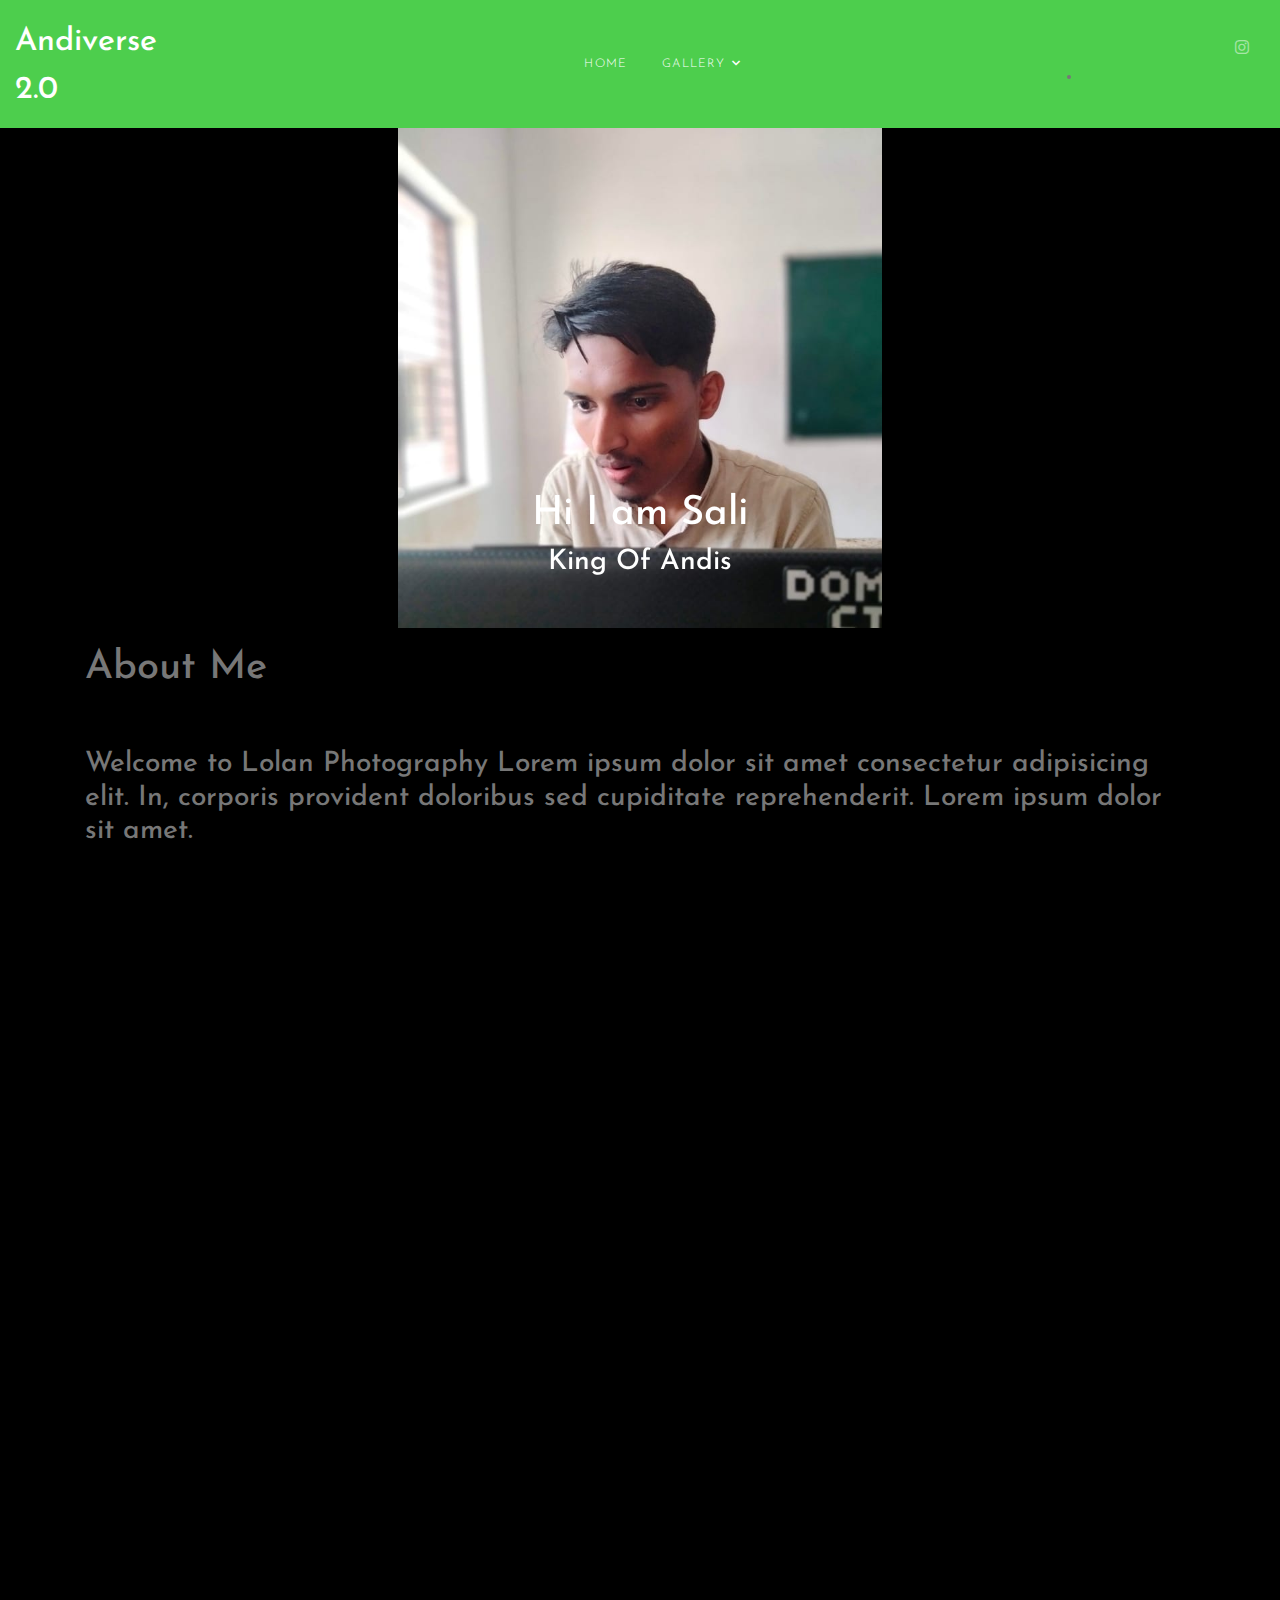
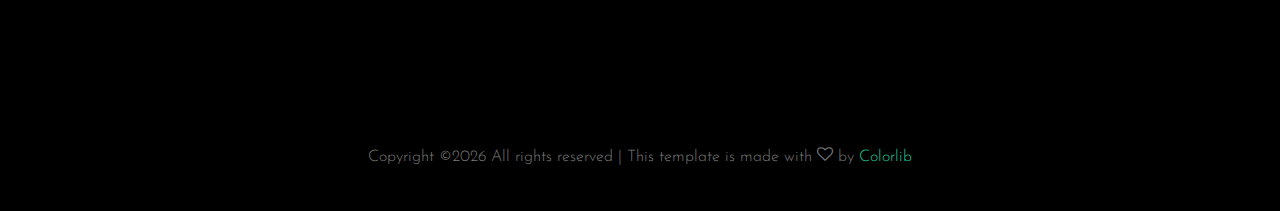
==== index.html @ f1885606 "initial" ====
<!DOCTYPE html>
<html lang="en">
<head>
  <title>Andi World 2.0 </title>
  <meta charset="utf-8">
  <meta name="viewport" content="width=device-width, initial-scale=1, shrink-to-fit=no">

  <link href="https://fonts.googleapis.com/css2?family=Josefin+Sans:wght@400;700&family=Roboto+Mono:wght@400;700&display=swap" rel="stylesheet">
  <link rel="stylesheet" href="fonts/icomoon/style.css">

  <link rel="stylesheet" href="css/bootstrap.min.css">
  <link rel="stylesheet" href="css/magnific-popup.css">
  <link rel="stylesheet" href="css/jquery-ui.css">
  <link rel="stylesheet" href="css/owl.carousel.min.css">
  <link rel="stylesheet" href="css/owl.theme.default.min.css">

  <link rel="stylesheet" href="css/lightgallery.min.css">    

  <link rel="stylesheet" href="css/bootstrap-datepicker.css">

  <link rel="stylesheet" href="fonts/flaticon/font/flaticon.css">

  <link rel="stylesheet" href="css/swiper.css">

  <link rel="stylesheet" href="css/aos.css">

  <link rel="stylesheet" href="css/style.css">

</head>
<body>

  <div class="site-wrap">

    <!-- <div class="site-mobile-menu">
      <div class="site-mobile-menu-header">
        <div class="site-mobile-menu-close mt-3">
          <span class="icon-close2 js-menu-toggle"></span>
        </div>
      </div>
      <div class="site-mobile-menu-body"></div>
    </div> -->
    



    <header class="site-navbar py-3" role="banner">

      <div class="container-fluid">
        <div class="row align-items-center">

          <div class="col-6 col-xl-2" data-aos="fade-down">
            <h1 class="mb-0"><a href="/" class="text-white h2 mb-0"> Andiverse 2.0 </a></h1>
          </div>
          <div class="col-10 col-md-8 d-none d-xl-block" data-aos="fade-down">
            <nav class="site-navigation position-relative text-right text-lg-center" role="navigation">

              <ul class="site-menu js-clone-nav mx-auto d-none d-lg-block">
                <li class="active"><a href="index.html" class="nav-head-1">Home</a></li>
                <li class="has-children  ">
                  <a href="single.html" class="nav-head-1">Gallery</a>
                  <ul class="dropdown">
                    <li><a href="#">Nature</a></li>
                    <li><a href="#">Portrait</a></li>
                    <li><a href="#">People</a></li>
                    <li><a href="#">Architecture</a></li>
                    <li><a href="#">Animals</a></li>
                    <li><a href="#">Sports</a></li>
                    <li><a href="#">Travel</a></li>
                    <!-- <li class="has-children">
                      <a href="#">Sub Menu</a>
                      <ul class="dropdown">
                        <li><a href="#">Menu One</a></li>
                        <li><a href="#">Menu Two</a></li>
                        <li><a href="#">Menu Three</a></li>
                      </ul>
                    </li> -->
                  </ul>
                </li>
                <!-- <li><a href="services.html">Services</a></li>
                <li><a href="about.html">About</a></li>
                <li><a href="contact.html">Contact</a></li> -->
              </ul>
            </nav>
          </div>

          <div class="col-6 col-xl-2 text-right" data-aos="fade-down">
            <div class="d-none d-xl-inline-block">
              <ul class="site-menu js-clone-nav ml-auto list-unstyled d-flex text-right mb-0" data-class="social">
                <!-- <li>
                  <a href="#" class="pl-0 pr-3"><span class="icon-facebook"></span></a>
                </li>
                <li>
                  <a href="#" class="pl-3 pr-3"><span class="icon-twitter"></span></a>
                </li> -->
                <li>
                  <a href="https://www.instagram.com/lol_an_photography/" class="pl-3 pr-3"><span class="icon-instagram"></span></a>
                </li>
                <!-- <li>
                  <a href="#" class="pl-3 pr-3"><span class="icon-youtube-play"></span></a>
                </li> -->
              </ul>
            </div>

            <!-- <div class="d-inline-block d-xl-none ml-md-0 mr-auto py-3" style="position: relative; top: 3px;"><a href="#" class="site-menu-toggle js-menu-toggle text-black"><span class="icon-menu h3"></span></a></div> -->
            <li>
              <a href="https://www.instagram.com/lol_an_photography/" ><span class="d-inline-block  d-xl-none text-white icon-instagram"></span></a>
            </li>
          </div>

        </div>
      </div>
      
    </header>

    
<!-- Coursel  Area Start -->
<div id="carouselExampleIndicators" class="carousel slide" data-ride="carousel">
  <!-- <ol class="carousel-indicators">
    <li data-target="#carouselExampleIndicators" data-slide-to="0" class="active"></li>
    <li data-target="#carouselExampleIndicators" data-slide-to="1"></li>
    <li data-target="#carouselExampleIndicators" data-slide-to="2"></li>
  </ol> -->

  <div class="carousel-inner">

    <div class="carousel-item d-flex justify-content-center active">
      <img class="d-block  w-auto" src="assets/sali/1.jpg"  height="500px" alt="...">
      <div class="carousel-caption  d-md-block">
        <h1>Hi I am Sali</h1>
        <h3>King Of Andis</h3>
      </div>
    </div>
  </div>


  <!-- <a class="carousel-control-prev" href="#carouselExampleIndicators" role="button" data-slide="prev">
    <span class="carousel-control-prev-icon" aria-hidden="true"></span>
    <span class="sr-only">Previous</span>
  </a>
  <a class="carousel-control-next" href="#carouselExampleIndicators" role="button" data-slide="next">
    <span class="carousel-control-next-icon" aria-hidden="true"></span>
    <span class="sr-only">Next</span>
  </a> -->

</div>


<div class="container mt-3">

  <div class="d-flex justify-content-center ">
  <div class=" d-md-block">
    <h1>About Me <br> <br> </h1>

    <h3>Welcome to Lolan Photography Lorem ipsum dolor sit amet consectetur adipisicing elit. In, corporis provident doloribus sed cupiditate reprehenderit.
      Lorem ipsum dolor sit amet.
    </h3>
  </div>
</div>
</div>


<!-- Coursel Area End -->

<div class="mt-3">

    <div class="container-fluid" data-aos="fade" data-aos-delay="500">
      <div class="row">
        <div class="col-lg-4">

          <div class="image-wrap-2">
            <div class="image-info">
              <h2 class="mb-3"> Andi 1 </h2>
              <a href="single.html" class="btn btn-outline-white py-2 px-4">More Photos</a>
            </div>
            <img src="assets/fenar/1.jpg" alt="Image" class="img-fluid">
          </div>

        </div>
        <div class="col-lg-4">
          <div class="image-wrap-2">
            <div class="image-info">
              <h2 class="mb-3"> Andi 2 </h2>
              <a href="single.html" class="btn btn-outline-white py-2 px-4">More Photos</a>
            </div>
            <img src="assets/sali/1.jpg" alt="Image" class="img-fluid">
          </div>
        </div>

        <div class="col-lg-4">
          <div class="image-wrap-2">
            <div class="image-info">
              <h2 class="mb-3"> Andi 3 </h2>
              <a href="single.html" class="btn btn-outline-white py-2 px-4">More Photos</a>
            </div>
            <img src="assets/motta/1.jpg" alt="Image" class="img-fluid">
          </div>
        </div>

      </div>
    </div>
  </div>

    <div class="footer py-4">
      <div class="container-fluid text-center">
        <p>
          <!-- Link back to Colorlib can't be removed. Template is licensed under CC BY 3.0. -->
          Copyright &copy;<script data-cfasync="false" src="/cdn-cgi/scripts/5c5dd728/cloudflare-static/email-decode.min.js"></script><script>document.write(new Date().getFullYear());</script> All rights reserved | This template is made with <i class="icon-heart-o" aria-hidden="true"></i> by <a href="https://colorlib.com" target="_blank" >Colorlib</a>
          <!-- Link back to Colorlib can't be removed. Template is licensed under CC BY 3.0. -->
        </p>
      </div>
    </div>

    

    
    
  </div>

  <script src="js/jquery-3.3.1.min.js"></script>
  <script src="js/jquery-migrate-3.0.1.min.js"></script>
  <script src="js/jquery-ui.js"></script>
  <script src="js/popper.min.js"></script>
  <script src="js/bootstrap.min.js"></script>
  <script src="js/owl.carousel.min.js"></script>
  <script src="js/jquery.stellar.min.js"></script>
  <script src="js/jquery.countdown.min.js"></script>
  <script src="js/jquery.magnific-popup.min.js"></script>
  <script src="js/bootstrap-datepicker.min.js"></script>
  <script src="js/swiper.min.js"></script>
  <script src="js/aos.js"></script>

  <script src="js/picturefill.min.js"></script>
  <script src="js/lightgallery-all.min.js"></script>
  <script src="js/jquery.mousewheel.min.js"></script>

  <script src="js/main.js"></script>
  
  <script>
    $(document).ready(function(){
      $('#lightgallery').lightGallery();
    });
  </script>

</body>
</html>
---- fonts/icomoon/style.css ----
@font-face {
  font-family: 'icomoon';
  src:  url('fonts/icomoon.eot?10si43');
  src:  url('fonts/icomoon.eot?10si43#iefix') format('embedded-opentype'),
    url('fonts/icomoon.ttf?10si43') format('truetype'),
    url('fonts/icomoon.woff?10si43') format('woff'),
    url('fonts/icomoon.svg?10si43#icomoon') format('svg');
  font-weight: normal;
  font-style: normal;
}

[class^="icon-"], [class*=" icon-"] {
  /* use !important to prevent issues with browser extensions that change fonts */
  font-family: 'icomoon' !important;
  speak: none;
  font-style: normal;
  font-weight: normal;
  font-variant: normal;
  text-transform: none;
  line-height: 1;

  /* Better Font Rendering =========== */
  -webkit-font-smoothing: antialiased;
  -moz-osx-font-smoothing: grayscale;
}

.icon-asterisk:before {
  content: "\f069";
}
.icon-plus:before {
  content: "\f067";
}
.icon-question:before {
  content: "\f128";
}
.icon-minus:before {
  content: "\f068";
}
.icon-glass:before {
  content: "\f000";
}
.icon-music:before {
  content: "\f001";
}
.icon-search:before {
  content: "\f002";
}
.icon-envelope-o:before {
  content: "\f003";
}
.icon-heart:before {
  content: "\f004";
}
.icon-star:before {
  content: "\f005";
}
.icon-star-o:before {
  content: "\f006";
}
.icon-user:before {
  content: "\f007";
}
.icon-film:before {
  content: "\f008";
}
.icon-th-large:before {
  content: "\f009";
}
.icon-th:before {
  content: "\f00a";
}
.icon-th-list:before {
  content: "\f00b";
}
.icon-check:before {
  content: "\f00c";
}
.icon-close:before {
  content: "\f00d";
}
.icon-remove:before {
  content: "\f00d";
}
.icon-times:before {
  content: "\f00d";
}
.icon-search-plus:before {
  content: "\f00e";
}
.icon-search-minus:before {
  content: "\f010";
}
.icon-power-off:before {
  content: "\f011";
}
.icon-signal:before {
  content: "\f012";
}
.icon-cog:before {
  content: "\f013";
}
.icon-gear:before {
  content: "\f013";
}
.icon-trash-o:before {
  content: "\f014";
}
.icon-home:before {
  content: "\f015";
}
.icon-file-o:before {
  content: "\f016";
}
.icon-clock-o:before {
  content: "\f017";
}
.icon-road:before {
  content: "\f018";
}
.icon-download:before {
  content: "\f019";
}
.icon-arrow-circle-o-down:before {
  content: "\f01a";
}
.icon-arrow-circle-o-up:before {
  content: "\f01b";
}
.icon-inbox:before {
  content: "\f01c";
}
.icon-play-circle-o:before {
  content: "\f01d";
}
.icon-repeat:before {
  content: "\f01e";
}
.icon-rotate-right:before {
  content: "\f01e";
}
.icon-refresh:before {
  content: "\f021";
}
.icon-list-alt:before {
  content: "\f022";
}
.icon-lock:before {
  content: "\f023";
}
.icon-flag:before {
  content: "\f024";
}
.icon-headphones:before {
  content: "\f025";
}
.icon-volume-off:before {
  content: "\f026";
}
.icon-volume-down:before {
  content: "\f027";
}
.icon-volume-up:before {
  content: "\f028";
}
.icon-qrcode:before {
  content: "\f029";
}
.icon-barcode:before {
  content: "\f02a";
}
.icon-tag:before {
  content: "\f02b";
}
.icon-tags:before {
  content: "\f02c";
}
.icon-book:before {
  content: "\f02d";
}
.icon-bookmark:before {
  content: "\f02e";
}
.icon-print:before {
  content: "\f02f";
}
.icon-camera:before {
  content: "\f030";
}
.icon-font:before {
  content: "\f031";
}
.icon-bold:before {
  content: "\f032";
}
.icon-italic:before {
  content: "\f033";
}
.icon-text-height:before {
  content: "\f034";
}
.icon-text-width:before {
  content: "\f035";
}
.icon-align-left:before {
  content: "\f036";
}
.icon-align-center:before {
  content: "\f037";
}
.icon-align-right:before {
  content: "\f038";
}
.icon-align-justify:before {
  content: "\f039";
}
.icon-list:before {
  content: "\f03a";
}
.icon-dedent:before {
  content: "\f03b";
}
.icon-outdent:before {
  content: "\f03b";
}
.icon-indent:before {
  content: "\f03c";
}
.icon-video-camera:before {
  content: "\f03d";
}
.icon-image:before {
  content: "\f03e";
}
.icon-photo:before {
  content: "\f03e";
}
.icon-picture-o:before {
  content: "\f03e";
}
.icon-pencil:before {
  content: "\f040";
}
.icon-map-marker:before {
  content: "\f041";
}
.icon-adjust:before {
  content: "\f042";
}
.icon-tint:before {
  content: "\f043";
}
.icon-edit:before {
  content: "\f044";
}
.icon-pencil-square-o:before {
  content: "\f044";
}
.icon-share-square-o:before {
  content: "\f045";
}
.icon-check-square-o:before {
  content: "\f046";
}
.icon-arrows:before {
  content: "\f047";
}
.icon-step-backward:before {
  content: "\f048";
}
.icon-fast-backward:before {
  content: "\f049";
}
.icon-backward:before {
  content: "\f04a";
}
.icon-play:before {
  content: "\f04b";
}
.icon-pause:before {
  content: "\f04c";
}
.icon-stop:before {
  content: "\f04d";
}
.icon-forward:before {
  content: "\f04e";
}
.icon-fast-forward:before {
  content: "\f050";
}
.icon-step-forward:before {
  content: "\f051";
}
.icon-eject:before {
  content: "\f052";
}
.icon-chevron-left:before {
  content: "\f053";
}
.icon-chevron-right:before {
  content: "\f054";
}
.icon-plus-circle:before {
  content: "\f055";
}
.icon-minus-circle:before {
  content: "\f056";
}
.icon-times-circle:before {
  content: "\f057";
}
.icon-check-circle:before {
  content: "\f058";
}
.icon-question-circle:before {
  content: "\f059";
}
.icon-info-circle:before {
  content: "\f05a";
}
.icon-crosshairs:before {
  content: "\f05b";
}
.icon-times-circle-o:before {
  content: "\f05c";
}
.icon-check-circle-o:before {
  content: "\f05d";
}
.icon-ban:before {
  content: "\f05e";
}
.icon-arrow-left:before {
  content: "\f060";
}
.icon-arrow-right:before {
  content: "\f061";
}
.icon-arrow-up:before {
  content: "\f062";
}
.icon-arrow-down:before {
  content: "\f063";
}
.icon-mail-forward:before {
  content: "\f064";
}
.icon-share:before {
  content: "\f064";
}
.icon-expand:before {
  content: "\f065";
}
.icon-compress:before {
  content: "\f066";
}
.icon-exclamation-circle:before {
  content: "\f06a";
}
.icon-gift:before {
  content: "\f06b";
}
.icon-leaf:before {
  content: "\f06c";
}
.icon-fire:before {
  content: "\f06d";
}
.icon-eye:before {
  content: "\f06e";
}
.icon-eye-slash:before {
  content: "\f070";
}
.icon-exclamation-triangle:before {
  content: "\f071";
}
.icon-warning:before {
  content: "\f071";
}
.icon-plane:before {
  content: "\f072";
}
.icon-calendar:before {
  content: "\f073";
}
.icon-random:before {
  content: "\f074";
}
.icon-comment:before {
  content: "\f075";
}
.icon-magnet:before {
  content: "\f076";
}
.icon-chevron-up:before {
  content: "\f077";
}
.icon-chevron-down:before {
  content: "\f078";
}
.icon-retweet:before {
  content: "\f079";
}
.icon-shopping-cart:before {
  content: "\f07a";
}
.icon-folder:before {
  content: "\f07b";
}
.icon-folder-open:before {
  content: "\f07c";
}
.icon-arrows-v:before {
  content: "\f07d";
}
.icon-arrows-h:before {
  content: "\f07e";
}
.icon-bar-chart:before {
  content: "\f080";
}
.icon-bar-chart-o:before {
  content: "\f080";
}
.icon-twitter-square:before {
  content: "\f081";
}
.icon-facebook-square:before {
  content: "\f082";
}
.icon-camera-retro:before {
  content: "\f083";
}
.icon-key:before {
  content: "\f084";
}
.icon-cogs:before {
  content: "\f085";
}
.icon-gears:before {
  content: "\f085";
}
.icon-comments:before {
  content: "\f086";
}
.icon-thumbs-o-up:before {
  content: "\f087";
}
.icon-thumbs-o-down:before {
  content: "\f088";
}
.icon-star-half:before {
  content: "\f089";
}
.icon-heart-o:before {
  content: "\f08a";
}
.icon-sign-out:before {
  content: "\f08b";
}
.icon-linkedin-square:before {
  content: "\f08c";
}
.icon-thumb-tack:before {
  content: "\f08d";
}
.icon-external-link:before {
  content: "\f08e";
}
.icon-sign-in:before {
  content: "\f090";
}
.icon-trophy:before {
  content: "\f091";
}
.icon-github-square:before {
  content: "\f092";
}
.icon-upload:before {
  content: "\f093";
}
.icon-lemon-o:before {
  content: "\f094";
}
.icon-phone:before {
  content: "\f095";
}
.icon-square-o:before {
  content: "\f096";
}
.icon-bookmark-o:before {
  content: "\f097";
}
.icon-phone-square:before {
  content: "\f098";
}
.icon-twitter:before {
  content: "\f099";
}
.icon-facebook:before {
  content: "\f09a";
}
.icon-facebook-f:before {
  content: "\f09a";
}
.icon-github:before {
  content: "\f09b";
}
.icon-unlock:before {
  content: "\f09c";
}
.icon-credit-card:before {
  content: "\f09d";
}
.icon-feed:before {
  content: "\f09e";
}
.icon-rss:before {
  content: "\f09e";
}
.icon-hdd-o:before {
  content: "\f0a0";
}
.icon-bullhorn:before {
  content: "\f0a1";
}
.icon-bell-o:before {
  content: "\f0a2";
}
.icon-certificate:before {
  content: "\f0a3";
}
.icon-hand-o-right:before {
  content: "\f0a4";
}
.icon-hand-o-left:before {
  content: "\f0a5";
}
.icon-hand-o-up:before {
  content: "\f0a6";
}
.icon-hand-o-down:before {
  content: "\f0a7";
}
.icon-arrow-circle-left:before {
  content: "\f0a8";
}
.icon-arrow-circle-right:before {
  content: "\f0a9";
}
.icon-arrow-circle-up:before {
  content: "\f0aa";
}
.icon-arrow-circle-down:before {
  content: "\f0ab";
}
.icon-globe:before {
  content: "\f0ac";
}
.icon-wrench:before {
  content: "\f0ad";
}
.icon-tasks:before {
  content: "\f0ae";
}
.icon-filter:before {
  content: "\f0b0";
}
.icon-briefcase:before {
  content: "\f0b1";
}
.icon-arrows-alt:before {
  content: "\f0b2";
}
.icon-group:before {
  content: "\f0c0";
}
.icon-users:before {
  content: "\f0c0";
}
.icon-chain:before {
  content: "\f0c1";
}
.icon-link:before {
  content: "\f0c1";
}
.icon-cloud:before {
  content: "\f0c2";
}
.icon-flask:before {
  content: "\f0c3";
}
.icon-cut:before {
  content: "\f0c4";
}
.icon-scissors:before {
  content: "\f0c4";
}
.icon-copy:before {
  content: "\f0c5";
}
.icon-files-o:before {
  content: "\f0c5";
}
.icon-paperclip:before {
  content: "\f0c6";
}
.icon-floppy-o:before {
  content: "\f0c7";
}
.icon-save:before {
  content: "\f0c7";
}
.icon-square:before {
  content: "\f0c8";
}
.icon-bars:before {
  content: "\f0c9";
}
.icon-navicon:before {
  content: "\f0c9";
}
.icon-reorder:before {
  content: "\f0c9";
}
.icon-list-ul:before {
  content: "\f0ca";
}
.icon-list-ol:before {
  content: "\f0cb";
}
.icon-strikethrough:before {
  content: "\f0cc";
}
.icon-underline:before {
  content: "\f0cd";
}
.icon-table:before {
  content: "\f0ce";
}
.icon-magic:before {
  content: "\f0d0";
}
.icon-truck:before {
  content: "\f0d1";
}
.icon-pinterest:before {
  content: "\f0d2";
}
.icon-pinterest-square:before {
  content: "\f0d3";
}
.icon-google-plus-square:before {
  content: "\f0d4";
}
.icon-google-plus:before {
  content: "\f0d5";
}
.icon-money:before {
  content: "\f0d6";
}
.icon-caret-down:before {
  content: "\f0d7";
}
.icon-caret-up:before {
  content: "\f0d8";
}
.icon-caret-left:before {
  content: "\f0d9";
}
.icon-caret-right:before {
  content: "\f0da";
}
.icon-columns:before {
  content: "\f0db";
}
.icon-sort:before {
  content: "\f0dc";
}
.icon-unsorted:before {
  content: "\f0dc";
}
.icon-sort-desc:before {
  content: "\f0dd";
}
.icon-sort-down:before {
  content: "\f0dd";
}
.icon-sort-asc:before {
  content: "\f0de";
}
.icon-sort-up:before {
  content: "\f0de";
}
.icon-envelope:before {
  content: "\f0e0";
}
.icon-linkedin:before {
  content: "\f0e1";
}
.icon-rotate-left:before {
  content: "\f0e2";
}
.icon-undo:before {
  content: "\f0e2";
}
.icon-gavel:before {
  content: "\f0e3";
}
.icon-legal:before {
  content: "\f0e3";
}
.icon-dashboard:before {
  content: "\f0e4";
}
.icon-tachometer:before {
  content: "\f0e4";
}
.icon-comment-o:before {
  content: "\f0e5";
}
.icon-comments-o:before {
  content: "\f0e6";
}
.icon-bolt:before {
  content: "\f0e7";
}
.icon-flash:before {
  content: "\f0e7";
}
.icon-sitemap:before {
  content: "\f0e8";
}
.icon-umbrella:before {
  content: "\f0e9";
}
.icon-clipboard:before {
  content: "\f0ea";
}
.icon-paste:before {
  content: "\f0ea";
}
.icon-lightbulb-o:before {
  content: "\f0eb";
}
.icon-exchange:before {
  content: "\f0ec";
}
.icon-cloud-download:before {
  content: "\f0ed";
}
.icon-cloud-upload:before {
  content: "\f0ee";
}
.icon-user-md:before {
  content: "\f0f0";
}
.icon-stethoscope:before {
  content: "\f0f1";
}
.icon-suitcase:before {
  content: "\f0f2";
}
.icon-bell:before {
  content: "\f0f3";
}
.icon-coffee:before {
  content: "\f0f4";
}
.icon-cutlery:before {
  content: "\f0f5";
}
.icon-file-text-o:before {
  content: "\f0f6";
}
.icon-building-o:before {
  content: "\f0f7";
}
.icon-hospital-o:before {
  content: "\f0f8";
}
.icon-ambulance:before {
  content: "\f0f9";
}
.icon-medkit:before {
  content: "\f0fa";
}
.icon-fighter-jet:before {
  content: "\f0fb";
}
.icon-beer:before {
  content: "\f0fc";
}
.icon-h-square:before {
  content: "\f0fd";
}
.icon-plus-square:before {
  content: "\f0fe";
}
.icon-angle-double-left:before {
  content: "\f100";
}
.icon-angle-double-right:before {
  content: "\f101";
}
.icon-angle-double-up:before {
  content: "\f102";
}
.icon-angle-double-down:before {
  content: "\f103";
}
.icon-angle-left:before {
  content: "\f104";
}
.icon-angle-right:before {
  content: "\f105";
}
.icon-angle-up:before {
  content: "\f106";
}
.icon-angle-down:before {
  content: "\f107";
}
.icon-desktop:before {
  content: "\f108";
}
.icon-laptop:before {
  content: "\f109";
}
.icon-tablet:before {
  content: "\f10a";
}
.icon-mobile:before {
  content: "\f10b";
}
.icon-mobile-phone:before {
  content: "\f10b";
}
.icon-circle-o:before {
  content: "\f10c";
}
.icon-quote-left:before {
  content: "\f10d";
}
.icon-quote-right:before {
  content: "\f10e";
}
.icon-spinner:before {
  content: "\f110";
}
.icon-circle:before {
  content: "\f111";
}
.icon-mail-reply:before {
  content: "\f112";
}
.icon-reply:before {
  content: "\f112";
}
.icon-github-alt:before {
  content: "\f113";
}
.icon-folder-o:before {
  content: "\f114";
}
.icon-folder-open-o:before {
  content: "\f115";
}
.icon-smile-o:before {
  content: "\f118";
}
.icon-frown-o:before {
  content: "\f119";
}
.icon-meh-o:before {
  content: "\f11a";
}
.icon-gamepad:before {
  content: "\f11b";
}
.icon-keyboard-o:before {
  content: "\f11c";
}
.icon-flag-o:before {
  content: "\f11d";
}
.icon-flag-checkered:before {
  content: "\f11e";
}
.icon-terminal:before {
  content: "\f120";
}
.icon-code:before {
  content: "\f121";
}
.icon-mail-reply-all:before {
  content: "\f122";
}
.icon-reply-all:before {
  content: "\f122";
}
.icon-star-half-empty:before {
  content: "\f123";
}
.icon-star-half-full:before {
  content: "\f123";
}
.icon-star-half-o:before {
  content: "\f123";
}
.icon-location-arrow:before {
  content: "\f124";
}
.icon-crop:before {
  content: "\f125";
}
.icon-code-fork:before {
  content: "\f126";
}
.icon-chain-broken:before {
  content: "\f127";
}
.icon-unlink:before {
  content: "\f127";
}
.icon-info:before {
  content: "\f129";
}
.icon-exclamation:before {
  content: "\f12a";
}
.icon-superscript:before {
  content: "\f12b";
}
.icon-subscript:before {
  content: "\f12c";
}
.icon-eraser:before {
  content: "\f12d";
}
.icon-puzzle-piece:before {
  content: "\f12e";
}
.icon-microphone:before {
  content: "\f130";
}
.icon-microphone-slash:before {
  content: "\f131";
}
.icon-shield:before {
  content: "\f132";
}
.icon-calendar-o:before {
  content: "\f133";
}
.icon-fire-extinguisher:before {
  content: "\f134";
}
.icon-rocket:before {
  content: "\f135";
}
.icon-maxcdn:before {
  content: "\f136";
}
.icon-chevron-circle-left:before {
  content: "\f137";
}
.icon-chevron-circle-right:before {
  content: "\f138";
}
.icon-chevron-circle-up:before {
  content: "\f139";
}
.icon-chevron-circle-down:before {
  content: "\f13a";
}
.icon-html5:before {
  content: "\f13b";
}
.icon-css3:before {
  content: "\f13c";
}
.icon-anchor:before {
  content: "\f13d";
}
.icon-unlock-alt:before {
  content: "\f13e";
}
.icon-bullseye:before {
  content: "\f140";
}
.icon-ellipsis-h:before {
  content: "\f141";
}
.icon-ellipsis-v:before {
  content: "\f142";
}
.icon-rss-square:before {
  content: "\f143";
}
.icon-play-circle:before {
  content: "\f144";
}
.icon-ticket:before {
  content: "\f145";
}
.icon-minus-square:before {
  content: "\f146";
}
.icon-minus-square-o:before {
  content: "\f147";
}
.icon-level-up:before {
  content: "\f148";
}
.icon-level-down:before {
  content: "\f149";
}
.icon-check-square:before {
  content: "\f14a";
}
.icon-pencil-square:before {
  content: "\f14b";
}
.icon-external-link-square:before {
  content: "\f14c";
}
.icon-share-square:before {
  content: "\f14d";
}
.icon-compass:before {
  content: "\f14e";
}
.icon-caret-square-o-down:before {
  content: "\f150";
}
.icon-toggle-down:before {
  content: "\f150";
}
.icon-caret-square-o-up:before {
  content: "\f151";
}
.icon-toggle-up:before {
  content: "\f151";
}
.icon-caret-square-o-right:before {
  content: "\f152";
}
.icon-toggle-right:before {
  content: "\f152";
}
.icon-eur:before {
  content: "\f153";
}
.icon-euro:before {
  content: "\f153";
}
.icon-gbp:before {
  content: "\f154";
}
.icon-dollar:before {
  content: "\f155";
}
.icon-usd:before {
  content: "\f155";
}
.icon-inr:before {
  content: "\f156";
}
.icon-rupee:before {
  content: "\f156";
}
.icon-cny:before {
  content: "\f157";
}
.icon-jpy:before {
  content: "\f157";
}
.icon-rmb:before {
  content: "\f157";
}
.icon-yen:before {
  content: "\f157";
}
.icon-rouble:before {
  content: "\f158";
}
.icon-rub:before {
  content: "\f158";
}
.icon-ruble:before {
  content: "\f158";
}
.icon-krw:before {
  content: "\f159";
}
.icon-won:before {
  content: "\f159";
}
.icon-bitcoin:before {
  content: "\f15a";
}
.icon-btc:before {
  content: "\f15a";
}
.icon-file:before {
  content: "\f15b";
}
.icon-file-text:before {
  content: "\f15c";
}
.icon-sort-alpha-asc:before {
  content: "\f15d";
}
.icon-sort-alpha-desc:before {
  content: "\f15e";
}
.icon-sort-amount-asc:before {
  content: "\f160";
}
.icon-sort-amount-desc:before {
  content: "\f161";
}
.icon-sort-numeric-asc:before {
  content: "\f162";
}
.icon-sort-numeric-desc:before {
  content: "\f163";
}
.icon-thumbs-up:before {
  content: "\f164";
}
.icon-thumbs-down:before {
  content: "\f165";
}
.icon-youtube-square:before {
  content: "\f166";
}
.icon-youtube:before {
  content: "\f167";
}
.icon-xing:before {
  content: "\f168";
}
.icon-xing-square:before {
  content: "\f169";
}
.icon-youtube-play:before {
  content: "\f16a";
}
.icon-dropbox:before {
  content: "\f16b";
}
.icon-stack-overflow:before {
  content: "\f16c";
}
.icon-instagram:before {
  content: "\f16d";
}
.icon-flickr:before {
  content: "\f16e";
}
.icon-adn:before {
  content: "\f170";
}
.icon-bitbucket:before {
  content: "\f171";
}
.icon-bitbucket-square:before {
  content: "\f172";
}
.icon-tumblr:before {
  content: "\f173";
}
.icon-tumblr-square:before {
  content: "\f174";
}
.icon-long-arrow-down:before {
  content: "\f175";
}
.icon-long-arrow-up:before {
  content: "\f176";
}
.icon-long-arrow-left:before {
  content: "\f177";
}
.icon-long-arrow-right:before {
  content: "\f178";
}
.icon-apple:before {
  content: "\f179";
}
.icon-windows:before {
  content: "\f17a";
}
.icon-android:before {
  content: "\f17b";
}
.icon-linux:before {
  content: "\f17c";
}
.icon-dribbble:before {
  content: "\f17d";
}
.icon-skype:before {
  content: "\f17e";
}
.icon-foursquare:before {
  content: "\f180";
}
.icon-trello:before {
  content: "\f181";
}
.icon-female:before {
  content: "\f182";
}
.icon-male:before {
  content: "\f183";
}
.icon-gittip:before {
  content: "\f184";
}
.icon-gratipay:before {
  content: "\f184";
}
.icon-sun-o:before {
  content: "\f185";
}
.icon-moon-o:before {
  content: "\f186";
}
.icon-archive:before {
  content: "\f187";
}
.icon-bug:before {
  content: "\f188";
}
.icon-vk:before {
  content: "\f189";
}
.icon-weibo:before {
  content: "\f18a";
}
.icon-renren:before {
  content: "\f18b";
}
.icon-pagelines:before {
  content: "\f18c";
}
.icon-stack-exchange:before {
  content: "\f18d";
}
.icon-arrow-circle-o-right:before {
  content: "\f18e";
}
.icon-arrow-circle-o-left:before {
  content: "\f190";
}
.icon-caret-square-o-left:before {
  content: "\f191";
}
.icon-toggle-left:before {
  content: "\f191";
}
.icon-dot-circle-o:before {
  content: "\f192";
}
.icon-wheelchair:before {
  content: "\f193";
}
.icon-vimeo-square:before {
  content: "\f194";
}
.icon-try:before {
  content: "\f195";
}
.icon-turkish-lira:before {
  content: "\f195";
}
.icon-plus-square-o:before {
  content: "\f196";
}
.icon-space-shuttle:before {
  content: "\f197";
}
.icon-slack:before {
  content: "\f198";
}
.icon-envelope-square:before {
  content: "\f199";
}
.icon-wordpress:before {
  content: "\f19a";
}
.icon-openid:before {
  content: "\f19b";
}
.icon-bank:before {
  content: "\f19c";
}
.icon-institution:before {
  content: "\f19c";
}
.icon-university:before {
  content: "\f19c";
}
.icon-graduation-cap:before {
  content: "\f19d";
}
.icon-mortar-board:before {
  content: "\f19d";
}
.icon-yahoo:before {
  content: "\f19e";
}
.icon-google:before {
  content: "\f1a0";
}
.icon-reddit:before {
  content: "\f1a1";
}
.icon-reddit-square:before {
  content: "\f1a2";
}
.icon-stumbleupon-circle:before {
  content: "\f1a3";
}
.icon-stumbleupon:before {
  content: "\f1a4";
}
.icon-delicious:before {
  content: "\f1a5";
}
.icon-digg:before {
  content: "\f1a6";
}
.icon-pied-piper-pp:before {
  content: "\f1a7";
}
.icon-pied-piper-alt:before {
  content: "\f1a8";
}
.icon-drupal:before {
  content: "\f1a9";
}
.icon-joomla:before {
  content: "\f1aa";
}
.icon-language:before {
  content: "\f1ab";
}
.icon-fax:before {
  content: "\f1ac";
}
.icon-building:before {
  content: "\f1ad";
}
.icon-child:before {
  content: "\f1ae";
}
.icon-paw:before {
  content: "\f1b0";
}
.icon-spoon:before {
  content: "\f1b1";
}
.icon-cube:before {
  content: "\f1b2";
}
.icon-cubes:before {
  content: "\f1b3";
}
.icon-behance:before {
  content: "\f1b4";
}
.icon-behance-square:before {
  content: "\f1b5";
}
.icon-steam:before {
  content: "\f1b6";
}
.icon-steam-square:before {
  content: "\f1b7";
}
.icon-recycle:before {
  content: "\f1b8";
}
.icon-automobile:before {
  content: "\f1b9";
}
.icon-car:before {
  content: "\f1b9";
}
.icon-cab:before {
  content: "\f1ba";
}
.icon-taxi:before {
  content: "\f1ba";
}
.icon-tree:before {
  content: "\f1bb";
}
.icon-spotify:before {
  content: "\f1bc";
}
.icon-deviantart:before {
  content: "\f1bd";
}
.icon-soundcloud:before {
  content: "\f1be";
}
.icon-database:before {
  content: "\f1c0";
}
.icon-file-pdf-o:before {
  content: "\f1c1";
}
.icon-file-word-o:before {
  content: "\f1c2";
}
.icon-file-excel-o:before {
  content: "\f1c3";
}
.icon-file-powerpoint-o:before {
  content: "\f1c4";
}
.icon-file-image-o:before {
  content: "\f1c5";
}
.icon-file-photo-o:before {
  content: "\f1c5";
}
.icon-file-picture-o:before {
  content: "\f1c5";
}
.icon-file-archive-o:before {
  content: "\f1c6";
}
.icon-file-zip-o:before {
  content: "\f1c6";
}
.icon-file-audio-o:before {
  content: "\f1c7";
}
.icon-file-sound-o:before {
  content: "\f1c7";
}
.icon-file-movie-o:before {
  content: "\f1c8";
}
.icon-file-video-o:before {
  content: "\f1c8";
}
.icon-file-code-o:before {
  content: "\f1c9";
}
.icon-vine:before {
  content: "\f1ca";
}
.icon-codepen:before {
  content: "\f1cb";
}
.icon-jsfiddle:before {
  content: "\f1cc";
}
.icon-life-bouy:before {
  content: "\f1cd";
}
.icon-life-buoy:before {
  content: "\f1cd";
}
.icon-life-ring:before {
  content: "\f1cd";
}
.icon-life-saver:before {
  content: "\f1cd";
}
.icon-support:before {
  content: "\f1cd";
}
.icon-circle-o-notch:before {
  content: "\f1ce";
}
.icon-ra:before {
  content: "\f1d0";
}
.icon-rebel:before {
  content: "\f1d0";
}
.icon-resistance:before {
  content: "\f1d0";
}
.icon-empire:before {
  content: "\f1d1";
}
.icon-ge:before {
  content: "\f1d1";
}
.icon-git-square:before {
  content: "\f1d2";
}
.icon-git:before {
  content: "\f1d3";
}
.icon-hacker-news:before {
  content: "\f1d4";
}
.icon-y-combinator-square:before {
  content: "\f1d4";
}
.icon-yc-square:before {
  content: "\f1d4";
}
.icon-tencent-weibo:before {
  content: "\f1d5";
}
.icon-qq:before {
  content: "\f1d6";
}
.icon-wechat:before {
  content: "\f1d7";
}
.icon-weixin:before {
  content: "\f1d7";
}
.icon-paper-plane:before {
  content: "\f1d8";
}
.icon-send:before {
  content: "\f1d8";
}
.icon-paper-plane-o:before {
  content: "\f1d9";
}
.icon-send-o:before {
  content: "\f1d9";
}
.icon-history:before {
  content: "\f1da";
}
.icon-circle-thin:before {
  content: "\f1db";
}
.icon-header:before {
  content: "\f1dc";
}
.icon-paragraph:before {
  content: "\f1dd";
}
.icon-sliders:before {
  content: "\f1de";
}
.icon-share-alt:before {
  content: "\f1e0";
}
.icon-share-alt-square:before {
  content: "\f1e1";
}
.icon-bomb:before {
  content: "\f1e2";
}
.icon-futbol-o:before {
  content: "\f1e3";
}
.icon-soccer-ball-o:before {
  content: "\f1e3";
}
.icon-tty:before {
  content: "\f1e4";
}
.icon-binoculars:before {
  content: "\f1e5";
}
.icon-plug:before {
  content: "\f1e6";
}
.icon-slideshare:before {
  content: "\f1e7";
}
.icon-twitch:before {
  content: "\f1e8";
}
.icon-yelp:before {
  content: "\f1e9";
}
.icon-newspaper-o:before {
  content: "\f1ea";
}
.icon-wifi:before {
  content: "\f1eb";
}
.icon-calculator:before {
  content: "\f1ec";
}
.icon-paypal:before {
  content: "\f1ed";
}
.icon-google-wallet:before {
  content: "\f1ee";
}
.icon-cc-visa:before {
  content: "\f1f0";
}
.icon-cc-mastercard:before {
  content: "\f1f1";
}
.icon-cc-discover:before {
  content: "\f1f2";
}
.icon-cc-amex:before {
  content: "\f1f3";
}
.icon-cc-paypal:before {
  content: "\f1f4";
}
.icon-cc-stripe:before {
  content: "\f1f5";
}
.icon-bell-slash:before {
  content: "\f1f6";
}
.icon-bell-slash-o:before {
  content: "\f1f7";
}
.icon-trash:before {
  content: "\f1f8";
}
.icon-copyright:before {
  content: "\f1f9";
}
.icon-at:before {
  content: "\f1fa";
}
.icon-eyedropper:before {
  content: "\f1fb";
}
.icon-paint-brush:before {
  content: "\f1fc";
}
.icon-birthday-cake:before {
  content: "\f1fd";
}
.icon-area-chart:before {
  content: "\f1fe";
}
.icon-pie-chart:before {
  content: "\f200";
}
.icon-line-chart:before {
  content: "\f201";
}
.icon-lastfm:before {
  content: "\f202";
}
.icon-lastfm-square:before {
  content: "\f203";
}
.icon-toggle-off:before {
  content: "\f204";
}
.icon-toggle-on:before {
  content: "\f205";
}
.icon-bicycle:before {
  content: "\f206";
}
.icon-bus:before {
  content: "\f207";
}
.icon-ioxhost:before {
  content: "\f208";
}
.icon-angellist:before {
  content: "\f209";
}
.icon-cc:before {
  content: "\f20a";
}
.icon-ils:before {
  content: "\f20b";
}
.icon-shekel:before {
  content: "\f20b";
}
.icon-sheqel:before {
  content: "\f20b";
}
.icon-meanpath:before {
  content: "\f20c";
}
.icon-buysellads:before {
  content: "\f20d";
}
.icon-connectdevelop:before {
  content: "\f20e";
}
.icon-dashcube:before {
  content: "\f210";
}
.icon-forumbee:before {
  content: "\f211";
}
.icon-leanpub:before {
  content: "\f212";
}
.icon-sellsy:before {
  content: "\f213";
}
.icon-shirtsinbulk:before {
  content: "\f214";
}
.icon-simplybuilt:before {
  content: "\f215";
}
.icon-skyatlas:before {
  content: "\f216";
}
.icon-cart-plus:before {
  content: "\f217";
}
.icon-cart-arrow-down:before {
  content: "\f218";
}
.icon-diamond:before {
  content: "\f219";
}
.icon-ship:before {
  content: "\f21a";
}
.icon-user-secret:before {
  content: "\f21b";
}
.icon-motorcycle:before {
  content: "\f21c";
}
.icon-street-view:before {
  content: "\f21d";
}
.icon-heartbeat:before {
  content: "\f21e";
}
.icon-venus:before {
  content: "\f221";
}
.icon-mars:before {
  content: "\f222";
}
.icon-mercury:before {
  content: "\f223";
}
.icon-intersex:before {
  content: "\f224";
}
.icon-transgender:before {
  content: "\f224";
}
.icon-transgender-alt:before {
  content: "\f225";
}
.icon-venus-double:before {
  content: "\f226";
}
.icon-mars-double:before {
  content: "\f227";
}
.icon-venus-mars:before {
  content: "\f228";
}
.icon-mars-stroke:before {
  content: "\f229";
}
.icon-mars-stroke-v:before {
  content: "\f22a";
}
.icon-mars-stroke-h:before {
  content: "\f22b";
}
.icon-neuter:before {
  content: "\f22c";
}
.icon-genderless:before {
  content: "\f22d";
}
.icon-facebook-official:before {
  content: "\f230";
}
.icon-pinterest-p:before {
  content: "\f231";
}
.icon-whatsapp:before {
  content: "\f232";
}
.icon-server:before {
  content: "\f233";
}
.icon-user-plus:before {
  content: "\f234";
}
.icon-user-times:before {
  content: "\f235";
}
.icon-bed:before {
  content: "\f236";
}
.icon-hotel:before {
  content: "\f236";
}
.icon-viacoin:before {
  content: "\f237";
}
.icon-train:before {
  content: "\f238";
}
.icon-subway:before {
  content: "\f239";
}
.icon-medium:before {
  content: "\f23a";
}
.icon-y-combinator:before {
  content: "\f23b";
}
.icon-yc:before {
  content: "\f23b";
}
.icon-optin-monster:before {
  content: "\f23c";
}
.icon-opencart:before {
  content: "\f23d";
}
.icon-expeditedssl:before {
  content: "\f23e";
}
.icon-battery:before {
  content: "\f240";
}
.icon-battery-4:before {
  content: "\f240";
}
.icon-battery-full:before {
  content: "\f240";
}
.icon-battery-3:before {
  content: "\f241";
}
.icon-battery-three-quarters:before {
  content: "\f241";
}
.icon-battery-2:before {
  content: "\f242";
}
.icon-battery-half:before {
  content: "\f242";
}
.icon-battery-1:before {
  content: "\f243";
}
.icon-battery-quarter:before {
  content: "\f243";
}
.icon-battery-0:before {
  content: "\f244";
}
.icon-battery-empty:before {
  content: "\f244";
}
.icon-mouse-pointer:before {
  content: "\f245";
}
.icon-i-cursor:before {
  content: "\f246";
}
.icon-object-group:before {
  content: "\f247";
}
.icon-object-ungroup:before {
  content: "\f248";
}
.icon-sticky-note:before {
  content: "\f249";
}
.icon-sticky-note-o:before {
  content: "\f24a";
}
.icon-cc-jcb:before {
  content: "\f24b";
}
.icon-cc-diners-club:before {
  content: "\f24c";
}
.icon-clone:before {
  content: "\f24d";
}
.icon-balance-scale:before {
  content: "\f24e";
}
.icon-hourglass-o:before {
  content: "\f250";
}
.icon-hourglass-1:before {
  content: "\f251";
}
.icon-hourglass-start:before {
  content: "\f251";
}
.icon-hourglass-2:before {
  content: "\f252";
}
.icon-hourglass-half:before {
  content: "\f252";
}
.icon-hourglass-3:before {
  content: "\f253";
}
.icon-hourglass-end:before {
  content: "\f253";
}
.icon-hourglass:before {
  content: "\f254";
}
.icon-hand-grab-o:before {
  content: "\f255";
}
.icon-hand-rock-o:before {
  content: "\f255";
}
.icon-hand-paper-o:before {
  content: "\f256";
}
.icon-hand-stop-o:before {
  content: "\f256";
}
.icon-hand-scissors-o:before {
  content: "\f257";
}
.icon-hand-lizard-o:before {
  content: "\f258";
}
.icon-hand-spock-o:before {
  content: "\f259";
}
.icon-hand-pointer-o:before {
  content: "\f25a";
}
.icon-hand-peace-o:before {
  content: "\f25b";
}
.icon-trademark:before {
  content: "\f25c";
}
.icon-registered:before {
  content: "\f25d";
}
.icon-creative-commons:before {
  content: "\f25e";
}
.icon-gg:before {
  content: "\f260";
}
.icon-gg-circle:before {
  content: "\f261";
}
.icon-tripadvisor:before {
  content: "\f262";
}
.icon-odnoklassniki:before {
  content: "\f263";
}
.icon-odnoklassniki-square:before {
  content: "\f264";
}
.icon-get-pocket:before {
  content: "\f265";
}
.icon-wikipedia-w:before {
  content: "\f266";
}
.icon-safari:before {
  content: "\f267";
}
.icon-chrome:before {
  content: "\f268";
}
.icon-firefox:before {
  content: "\f269";
}
.icon-opera:before {
  content: "\f26a";
}
.icon-internet-explorer:before {
  content: "\f26b";
}
.icon-television:before {
  content: "\f26c";
}
.icon-tv:before {
  content: "\f26c";
}
.icon-contao:before {
  content: "\f26d";
}
.icon-500px:before {
  content: "\f26e";
}
.icon-amazon:before {
  content: "\f270";
}
.icon-calendar-plus-o:before {
  content: "\f271";
}
.icon-calendar-minus-o:before {
  content: "\f272";
}
.icon-calendar-times-o:before {
  content: "\f273";
}
.icon-calendar-check-o:before {
  content: "\f274";
}
.icon-industry:before {
  content: "\f275";
}
.icon-map-pin:before {
  content: "\f276";
}
.icon-map-signs:before {
  content: "\f277";
}
.icon-map-o:before {
  content: "\f278";
}
.icon-map:before {
  content: "\f279";
}
.icon-commenting:before {
  content: "\f27a";
}
.icon-commenting-o:before {
  content: "\f27b";
}
.icon-houzz:before {
  content: "\f27c";
}
.icon-vimeo:before {
  content: "\f27d";
}
.icon-black-tie:before {
  content: "\f27e";
}
.icon-fonticons:before {
  content: "\f280";
}
.icon-reddit-alien:before {
  content: "\f281";
}
.icon-edge:before {
  content: "\f282";
}
.icon-credit-card-alt:before {
  content: "\f283";
}
.icon-codiepie:before {
  content: "\f284";
}
.icon-modx:before {
  content: "\f285";
}
.icon-fort-awesome:before {
  content: "\f286";
}
.icon-usb:before {
  content: "\f287";
}
.icon-product-hunt:before {
  content: "\f288";
}
.icon-mixcloud:before {
  content: "\f289";
}
.icon-scribd:before {
  content: "\f28a";
}
.icon-pause-circle:before {
  content: "\f28b";
}
.icon-pause-circle-o:before {
  content: "\f28c";
}
.icon-stop-circle:before {
  content: "\f28d";
}
.icon-stop-circle-o:before {
  content: "\f28e";
}
.icon-shopping-bag:before {
  content: "\f290";
}
.icon-shopping-basket:before {
  content: "\f291";
}
.icon-hashtag:before {
  content: "\f292";
}
.icon-bluetooth:before {
  content: "\f293";
}
.icon-bluetooth-b:before {
  content: "\f294";
}
.icon-percent:before {
  content: "\f295";
}
.icon-gitlab:before {
  content: "\f296";
}
.icon-wpbeginner:before {
  content: "\f297";
}
.icon-wpforms:before {
  content: "\f298";
}
.icon-envira:before {
  content: "\f299";
}
.icon-universal-access:before {
  content: "\f29a";
}
.icon-wheelchair-alt:before {
  content: "\f29b";
}
.icon-question-circle-o:before {
  content: "\f29c";
}
.icon-blind:before {
  content: "\f29d";
}
.icon-audio-description:before {
  content: "\f29e";
}
.icon-volume-control-phone:before {
  content: "\f2a0";
}
.icon-braille:before {
  content: "\f2a1";
}
.icon-assistive-listening-systems:before {
  content: "\f2a2";
}
.icon-american-sign-language-interpreting:before {
  content: "\f2a3";
}
.icon-asl-interpreting:before {
  content: "\f2a3";
}
.icon-deaf:before {
  content: "\f2a4";
}
.icon-deafness:before {
  content: "\f2a4";
}
.icon-hard-of-hearing:before {
  content: "\f2a4";
}
.icon-glide:before {
  content: "\f2a5";
}
.icon-glide-g:before {
  content: "\f2a6";
}
.icon-sign-language:before {
  content: "\f2a7";
}
.icon-signing:before {
  content: "\f2a7";
}
.icon-low-vision:before {
  content: "\f2a8";
}
.icon-viadeo:before {
  content: "\f2a9";
}
.icon-viadeo-square:before {
  content: "\f2aa";
}
.icon-snapchat:before {
  content: "\f2ab";
}
.icon-snapchat-ghost:before {
  content: "\f2ac";
}
.icon-snapchat-square:before {
  content: "\f2ad";
}
.icon-pied-piper:before {
  content: "\f2ae";
}
.icon-first-order:before {
  content: "\f2b0";
}
.icon-yoast:before {
  content: "\f2b1";
}
.icon-themeisle:before {
  content: "\f2b2";
}
.icon-google-plus-circle:before {
  content: "\f2b3";
}
.icon-google-plus-official:before {
  content: "\f2b3";
}
.icon-fa:before {
  content: "\f2b4";
}
.icon-font-awesome:before {
  content: "\f2b4";
}
.icon-handshake-o:before {
  content: "\f2b5";
}
.icon-envelope-open:before {
  content: "\f2b6";
}
.icon-envelope-open-o:before {
  content: "\f2b7";
}
.icon-linode:before {
  content: "\f2b8";
}
.icon-address-book:before {
  content: "\f2b9";
}
.icon-address-book-o:before {
  content: "\f2ba";
}
.icon-address-card:before {
  content: "\f2bb";
}
.icon-vcard:before {
  content: "\f2bb";
}
.icon-address-card-o:before {
  content: "\f2bc";
}
.icon-vcard-o:before {
  content: "\f2bc";
}
.icon-user-circle:before {
  content: "\f2bd";
}
.icon-user-circle-o:before {
  content: "\f2be";
}
.icon-user-o:before {
  content: "\f2c0";
}
.icon-id-badge:before {
  content: "\f2c1";
}
.icon-drivers-license:before {
  content: "\f2c2";
}
.icon-id-card:before {
  content: "\f2c2";
}
.icon-drivers-license-o:before {
  content: "\f2c3";
}
.icon-id-card-o:before {
  content: "\f2c3";
}
.icon-quora:before {
  content: "\f2c4";
}
.icon-free-code-camp:before {
  content: "\f2c5";
}
.icon-telegram:before {
  content: "\f2c6";
}
.icon-thermometer:before {
  content: "\f2c7";
}
.icon-thermometer-4:before {
  content: "\f2c7";
}
.icon-thermometer-full:before {
  content: "\f2c7";
}
.icon-thermometer-3:before {
  content: "\f2c8";
}
.icon-thermometer-three-quarters:before {
  content: "\f2c8";
}
.icon-thermometer-2:before {
  content: "\f2c9";
}
.icon-thermometer-half:before {
  content: "\f2c9";
}
.icon-thermometer-1:before {
  content: "\f2ca";
}
.icon-thermometer-quarter:before {
  content: "\f2ca";
}
.icon-thermometer-0:before {
  content: "\f2cb";
}
.icon-thermometer-empty:before {
  content: "\f2cb";
}
.icon-shower:before {
  content: "\f2cc";
}
.icon-bath:before {
  content: "\f2cd";
}
.icon-bathtub:before {
  content: "\f2cd";
}
.icon-s15:before {
  content: "\f2cd";
}
.icon-podcast:before {
  content: "\f2ce";
}
.icon-window-maximize:before {
  content: "\f2d0";
}
.icon-window-minimize:before {
  content: "\f2d1";
}
.icon-window-restore:before {
  content: "\f2d2";
}
.icon-times-rectangle:before {
  content: "\f2d3";
}
.icon-window-close:before {
  content: "\f2d3";
}
.icon-times-rectangle-o:before {
  content: "\f2d4";
}
.icon-window-close-o:before {
  content: "\f2d4";
}
.icon-bandcamp:before {
  content: "\f2d5";
}
.icon-grav:before {
  content: "\f2d6";
}
.icon-etsy:before {
  content: "\f2d7";
}
.icon-imdb:before {
  content: "\f2d8";
}
.icon-ravelry:before {
  content: "\f2d9";
}
.icon-eercast:before {
  content: "\f2da";
}
.icon-microchip:before {
  content: "\f2db";
}
.icon-snowflake-o:before {
  content: "\f2dc";
}
.icon-superpowers:before {
  content: "\f2dd";
}
.icon-wpexplorer:before {
  content: "\f2de";
}
.icon-meetup:before {
  content: "\f2e0";
}
.icon-3d_rotation:before {
  content: "\e84d";
}
.icon-ac_unit:before {
  content: "\eb3b";
}
.icon-alarm:before {
  content: "\e855";
}
.icon-access_alarms:before {
  content: "\e191";
}
.icon-schedule:before {
  content: "\e8b5";
}
.icon-accessibility:before {
  content: "\e84e";
}
.icon-accessible:before {
  content: "\e914";
}
.icon-account_balance:before {
  content: "\e84f";
}
.icon-account_balance_wallet:before {
  content: "\e850";
}
.icon-account_box:before {
  content: "\e851";
}
.icon-account_circle:before {
  content: "\e853";
}
.icon-adb:before {
  content: "\e60e";
}
.icon-add:before {
  content: "\e145";
}
.icon-add_a_photo:before {
  content: "\e439";
}
.icon-alarm_add:before {
  content: "\e856";
}
.icon-add_alert:before {
  content: "\e003";
}
.icon-add_box:before {
  content: "\e146";
}
.icon-add_circle:before {
  content: "\e147";
}
.icon-control_point:before {
  content: "\e3ba";
}
.icon-add_location:before {
  content: "\e567";
}
.icon-add_shopping_cart:before {
  content: "\e854";
}
.icon-queue:before {
  content: "\e03c";
}
.icon-add_to_queue:before {
  content: "\e05c";
}
.icon-adjust2:before {
  content: "\e39e";
}
.icon-airline_seat_flat:before {
  content: "\e630";
}
.icon-airline_seat_flat_angled:before {
  content: "\e631";
}
.icon-airline_seat_individual_suite:before {
  content: "\e632";
}
.icon-airline_seat_legroom_extra:before {
  content: "\e633";
}
.icon-airline_seat_legroom_normal:before {
  content: "\e634";
}
.icon-airline_seat_legroom_reduced:before {
  content: "\e635";
}
.icon-airline_seat_recline_extra:before {
  content: "\e636";
}
.icon-airline_seat_recline_normal:before {
  content: "\e637";
}
.icon-flight:before {
  content: "\e539";
}
.icon-airplanemode_inactive:before {
  content: "\e194";
}
.icon-airplay:before {
  content: "\e055";
}
.icon-airport_shuttle:before {
  content: "\eb3c";
}
.icon-alarm_off:before {
  content: "\e857";
}
.icon-alarm_on:before {
  content: "\e858";
}
.icon-album:before {
  content: "\e019";
}
.icon-all_inclusive:before {
  content: "\eb3d";
}
.icon-all_out:before {
  content: "\e90b";
}
.icon-android2:before {
  content: "\e859";
}
.icon-announcement:before {
  content: "\e85a";
}
.icon-apps:before {
  content: "\e5c3";
}
.icon-archive2:before {
  content: "\e149";
}
.icon-arrow_back:before {
  content: "\e5c4";
}
.icon-arrow_downward:before {
  content: "\e5db";
}
.icon-arrow_drop_down:before {
  content: "\e5c5";
}
.icon-arrow_drop_down_circle:before {
  content: "\e5c6";
}
.icon-arrow_drop_up:before {
  content: "\e5c7";
}
.icon-arrow_forward:before {
  content: "\e5c8";
}
.icon-arrow_upward:before {
  content: "\e5d8";
}
.icon-art_track:before {
  content: "\e060";
}
.icon-aspect_ratio:before {
  content: "\e85b";
}
.icon-poll:before {
  content: "\e801";
}
.icon-assignment:before {
  content: "\e85d";
}
.icon-assignment_ind:before {
  content: "\e85e";
}
.icon-assignment_late:before {
  content: "\e85f";
}
.icon-assignment_return:before {
  content: "\e860";
}
.icon-assignment_returned:before {
  content: "\e861";
}
.icon-assignment_turned_in:before {
  content: "\e862";
}
.icon-assistant:before {
  content: "\e39f";
}
.icon-flag2:before {
  content: "\e153";
}
.icon-attach_file:before {
  content: "\e226";
}
.icon-attach_money:before {
  content: "\e227";
}
.icon-attachment:before {
  content: "\e2bc";
}
.icon-audiotrack:before {
  content: "\e3a1";
}
.icon-autorenew:before {
  content: "\e863";
}
.icon-av_timer:before {
  content: "\e01b";
}
.icon-backspace:before {
  content: "\e14a";
}
.icon-cloud_upload:before {
  content: "\e2c3";
}
.icon-battery_alert:before {
  content: "\e19c";
}
.icon-battery_charging_full:before {
  content: "\e1a3";
}
.icon-battery_std:before {
  content: "\e1a5";
}
.icon-battery_unknown:before {
  content: "\e1a6";
}
.icon-beach_access:before {
  content: "\eb3e";
}
.icon-beenhere:before {
  content: "\e52d";
}
.icon-block:before {
  content: "\e14b";
}
.icon-bluetooth2:before {
  content: "\e1a7";
}
.icon-bluetooth_searching:before {
  content: "\e1aa";
}
.icon-bluetooth_connected:before {
  content: "\e1a8";
}
.icon-bluetooth_disabled:before {
  content: "\e1a9";
}
.icon-blur_circular:before {
  content: "\e3a2";
}
.icon-blur_linear:before {
  content: "\e3a3";
}
.icon-blur_off:before {
  content: "\e3a4";
}
.icon-blur_on:before {
  content: "\e3a5";
}
.icon-class:before {
  content: "\e86e";
}
.icon-turned_in:before {
  content: "\e8e6";
}
.icon-turned_in_not:before {
  content: "\e8e7";
}
.icon-border_all:before {
  content: "\e228";
}
.icon-border_bottom:before {
  content: "\e229";
}
.icon-border_clear:before {
  content: "\e22a";
}
.icon-border_color:before {
  content: "\e22b";
}
.icon-border_horizontal:before {
  content: "\e22c";
}
.icon-border_inner:before {
  content: "\e22d";
}
.icon-border_left:before {
  content: "\e22e";
}
.icon-border_outer:before {
  content: "\e22f";
}
.icon-border_right:before {
  content: "\e230";
}
.icon-border_style:before {
  content: "\e231";
}
.icon-border_top:before {
  content: "\e232";
}
.icon-border_vertical:before {
  content: "\e233";
}
.icon-branding_watermark:before {
  content: "\e06b";
}
.icon-brightness_1:before {
  content: "\e3a6";
}
.icon-brightness_2:before {
  content: "\e3a7";
}
.icon-brightness_3:before {
  content: "\e3a8";
}
.icon-brightness_4:before {
  content: "\e3a9";
}
.icon-brightness_low:before {
  content: "\e1ad";
}
.icon-brightness_medium:before {
  content: "\e1ae";
}
.icon-brightness_high:before {
  content: "\e1ac";
}
.icon-brightness_auto:before {
  content: "\e1ab";
}
.icon-broken_image:before {
  content: "\e3ad";
}
.icon-brush:before {
  content: "\e3ae";
}
.icon-bubble_chart:before {
  content: "\e6dd";
}
.icon-bug_report:before {
  content: "\e868";
}
.icon-build:before {
  content: "\e869";
}
.icon-burst_mode:before {
  content: "\e43c";
}
.icon-domain:before {
  content: "\e7ee";
}
.icon-business_center:before {
  content: "\eb3f";
}
.icon-cached:before {
  content: "\e86a";
}
.icon-cake:before {
  content: "\e7e9";
}
.icon-phone2:before {
  content: "\e0cd";
}
.icon-call_end:before {
  content: "\e0b1";
}
.icon-call_made:before {
  content: "\e0b2";
}
.icon-merge_type:before {
  content: "\e252";
}
.icon-call_missed:before {
  content: "\e0b4";
}
.icon-call_missed_outgoing:before {
  content: "\e0e4";
}
.icon-call_received:before {
  content: "\e0b5";
}
.icon-call_split:before {
  content: "\e0b6";
}
.icon-call_to_action:before {
  content: "\e06c";
}
.icon-camera2:before {
  content: "\e3af";
}
.icon-photo_camera:before {
  content: "\e412";
}
.icon-camera_enhance:before {
  content: "\e8fc";
}
.icon-camera_front:before {
  content: "\e3b1";
}
.icon-camera_rear:before {
  content: "\e3b2";
}
.icon-camera_roll:before {
  content: "\e3b3";
}
.icon-cancel:before {
  content: "\e5c9";
}
.icon-redeem:before {
  content: "\e8b1";
}
.icon-card_membership:before {
  content: "\e8f7";
}
.icon-card_travel:before {
  content: "\e8f8";
}
.icon-casino:before {
  content: "\eb40";
}
.icon-cast:before {
  content: "\e307";
}
.icon-cast_connected:before {
  content: "\e308";
}
.icon-center_focus_strong:before {
  content: "\e3b4";
}
.icon-center_focus_weak:before {
  content: "\e3b5";
}
.icon-change_history:before {
  content: "\e86b";
}
.icon-chat:before {
  content: "\e0b7";
}
.icon-chat_bubble:before {
  content: "\e0ca";
}
.icon-chat_bubble_outline:before {
  content: "\e0cb";
}
.icon-check2:before {
  content: "\e5ca";
}
.icon-check_box:before {
  content: "\e834";
}
.icon-check_box_outline_blank:before {
  content: "\e835";
}
.icon-check_circle:before {
  content: "\e86c";
}
.icon-navigate_before:before {
  content: "\e408";
}
.icon-navigate_next:before {
  content: "\e409";
}
.icon-child_care:before {
  content: "\eb41";
}
.icon-child_friendly:before {
  content: "\eb42";
}
.icon-chrome_reader_mode:before {
  content: "\e86d";
}
.icon-close2:before {
  content: "\e5cd";
}
.icon-clear_all:before {
  content: "\e0b8";
}
.icon-closed_caption:before {
  content: "\e01c";
}
.icon-wb_cloudy:before {
  content: "\e42d";
}
.icon-cloud_circle:before {
  content: "\e2be";
}
.icon-cloud_done:before {
  content: "\e2bf";
}
.icon-cloud_download:before {
  content: "\e2c0";
}
.icon-cloud_off:before {
  content: "\e2c1";
}
.icon-cloud_queue:before {
  content: "\e2c2";
}
.icon-code2:before {
  content: "\e86f";
}
.icon-photo_library:before {
  content: "\e413";
}
.icon-collections_bookmark:before {
  content: "\e431";
}
.icon-palette:before {
  content: "\e40a";
}
.icon-colorize:before {
  content: "\e3b8";
}
.icon-comment2:before {
  content: "\e0b9";
}
.icon-compare:before {
  content: "\e3b9";
}
.icon-compare_arrows:before {
  content: "\e915";
}
.icon-laptop2:before {
  content: "\e31e";
}
.icon-confirmation_number:before {
  content: "\e638";
}
.icon-contact_mail:before {
  content: "\e0d0";
}
.icon-contact_phone:before {
  content: "\e0cf";
}
.icon-contacts:before {
  content: "\e0ba";
}
.icon-content_copy:before {
  content: "\e14d";
}
.icon-content_cut:before {
  content: "\e14e";
}
.icon-content_paste:before {
  content: "\e14f";
}
.icon-control_point_duplicate:before {
  content: "\e3bb";
}
.icon-copyright2:before {
  content: "\e90c";
}
.icon-mode_edit:before {
  content: "\e254";
}
.icon-create_new_folder:before {
  content: "\e2cc";
}
.icon-payment:before {
  content: "\e8a1";
}
.icon-crop2:before {
  content: "\e3be";
}
.icon-crop_16_9:before {
  content: "\e3bc";
}
.icon-crop_3_2:before {
  content: "\e3bd";
}
.icon-crop_landscape:before {
  content: "\e3c3";
}
.icon-crop_7_5:before {
  content: "\e3c0";
}
.icon-crop_din:before {
  content: "\e3c1";
}
.icon-crop_free:before {
  content: "\e3c2";
}
.icon-crop_original:before {
  content: "\e3c4";
}
.icon-crop_portrait:before {
  content: "\e3c5";
}
.icon-crop_rotate:before {
  content: "\e437";
}
.icon-crop_square:before {
  content: "\e3c6";
}
.icon-dashboard2:before {
  content: "\e871";
}
.icon-data_usage:before {
  content: "\e1af";
}
.icon-date_range:before {
  content: "\e916";
}
.icon-dehaze:before {
  content: "\e3c7";
}
.icon-delete:before {
  content: "\e872";
}
.icon-delete_forever:before {
  content: "\e92b";
}
.icon-delete_sweep:before {
  content: "\e16c";
}
.icon-description:before {
  content: "\e873";
}
.icon-desktop_mac:before {
  content: "\e30b";
}
.icon-desktop_windows:before {
  content: "\e30c";
}
.icon-details:before {
  content: "\e3c8";
}
.icon-developer_board:before {
  content: "\e30d";
}
.icon-developer_mode:before {
  content: "\e1b0";
}
.icon-device_hub:before {
  content: "\e335";
}
.icon-phonelink:before {
  content: "\e326";
}
.icon-devices_other:before {
  content: "\e337";
}
.icon-dialer_sip:before {
  content: "\e0bb";
}
.icon-dialpad:before {
  content: "\e0bc";
}
.icon-directions:before {
  content: "\e52e";
}
.icon-directions_bike:before {
  content: "\e52f";
}
.icon-directions_boat:before {
  content: "\e532";
}
.icon-directions_bus:before {
  content: "\e530";
}
.icon-directions_car:before {
  content: "\e531";
}
.icon-directions_railway:before {
  content: "\e534";
}
.icon-directions_run:before {
  content: "\e566";
}
.icon-directions_transit:before {
  content: "\e535";
}
.icon-directions_walk:before {
  content: "\e536";
}
.icon-disc_full:before {
  content: "\e610";
}
.icon-dns:before {
  content: "\e875";
}
.icon-not_interested:before {
  content: "\e033";
}
.icon-do_not_disturb_alt:before {
  content: "\e611";
}
.icon-do_not_disturb_off:before {
  content: "\e643";
}
.icon-remove_circle:before {
  content: "\e15c";
}
.icon-dock:before {
  content: "\e30e";
}
.icon-done:before {
  content: "\e876";
}
.icon-done_all:before {
  content: "\e877";
}
.icon-donut_large:before {
  content: "\e917";
}
.icon-donut_small:before {
  content: "\e918";
}
.icon-drafts:before {
  content: "\e151";
}
.icon-drag_handle:before {
  content: "\e25d";
}
.icon-time_to_leave:before {
  content: "\e62c";
}
.icon-dvr:before {
  content: "\e1b2";
}
.icon-edit_location:before {
  content: "\e568";
}
.icon-eject2:before {
  content: "\e8fb";
}
.icon-markunread:before {
  content: "\e159";
}
.icon-enhanced_encryption:before {
  content: "\e63f";
}
.icon-equalizer:before {
  content: "\e01d";
}
.icon-error:before {
  content: "\e000";
}
.icon-error_outline:before {
  content: "\e001";
}
.icon-euro_symbol:before {
  content: "\e926";
}
.icon-ev_station:before {
  content: "\e56d";
}
.icon-insert_invitation:before {
  content: "\e24f";
}
.icon-event_available:before {
  content: "\e614";
}
.icon-event_busy:before {
  content: "\e615";
}
.icon-event_note:before {
  content: "\e616";
}
.icon-event_seat:before {
  content: "\e903";
}
.icon-exit_to_app:before {
  content: "\e879";
}
.icon-expand_less:before {
  content: "\e5ce";
}
.icon-expand_more:before {
  content: "\e5cf";
}
.icon-explicit:before {
  content: "\e01e";
}
.icon-explore:before {
  content: "\e87a";
}
.icon-exposure:before {
  content: "\e3ca";
}
.icon-exposure_neg_1:before {
  content: "\e3cb";
}
.icon-exposure_neg_2:before {
  content: "\e3cc";
}
.icon-exposure_plus_1:before {
  content: "\e3cd";
}
.icon-exposure_plus_2:before {
  content: "\e3ce";
}
.icon-exposure_zero:before {
  content: "\e3cf";
}
.icon-extension:before {
  content: "\e87b";
}
.icon-face:before {
  content: "\e87c";
}
.icon-fast_forward:before {
  content: "\e01f";
}
.icon-fast_rewind:before {
  content: "\e020";
}
.icon-favorite:before {
  content: "\e87d";
}
.icon-favorite_border:before {
  content: "\e87e";
}
.icon-featured_play_list:before {
  content: "\e06d";
}
.icon-featured_video:before {
  content: "\e06e";
}
.icon-sms_failed:before {
  content: "\e626";
}
.icon-fiber_dvr:before {
  content: "\e05d";
}
.icon-fiber_manual_record:before {
  content: "\e061";
}
.icon-fiber_new:before {
  content: "\e05e";
}
.icon-fiber_pin:before {
  content: "\e06a";
}
.icon-fiber_smart_record:before {
  content: "\e062";
}
.icon-get_app:before {
  content: "\e884";
}
.icon-file_upload:before {
  content: "\e2c6";
}
.icon-filter2:before {
  content: "\e3d3";
}
.icon-filter_1:before {
  content: "\e3d0";
}
.icon-filter_2:before {
  content: "\e3d1";
}
.icon-filter_3:before {
  content: "\e3d2";
}
.icon-filter_4:before {
  content: "\e3d4";
}
.icon-filter_5:before {
  content: "\e3d5";
}
.icon-filter_6:before {
  content: "\e3d6";
}
.icon-filter_7:before {
  content: "\e3d7";
}
.icon-filter_8:before {
  content: "\e3d8";
}
.icon-filter_9:before {
  content: "\e3d9";
}
.icon-filter_9_plus:before {
  content: "\e3da";
}
.icon-filter_b_and_w:before {
  content: "\e3db";
}
.icon-filter_center_focus:before {
  content: "\e3dc";
}
.icon-filter_drama:before {
  content: "\e3dd";
}
.icon-filter_frames:before {
  content: "\e3de";
}
.icon-terrain:before {
  content: "\e564";
}
.icon-filter_list:before {
  content: "\e152";
}
.icon-filter_none:before {
  content: "\e3e0";
}
.icon-filter_tilt_shift:before {
  content: "\e3e2";
}
.icon-filter_vintage:before {
  content: "\e3e3";
}
.icon-find_in_page:before {
  content: "\e880";
}
.icon-find_replace:before {
  content: "\e881";
}
.icon-fingerprint:before {
  content: "\e90d";
}
.icon-first_page:before {
  content: "\e5dc";
}
.icon-fitness_center:before {
  content: "\eb43";
}
.icon-flare:before {
  content: "\e3e4";
}
.icon-flash_auto:before {
  content: "\e3e5";
}
.icon-flash_off:before {
  content: "\e3e6";
}
.icon-flash_on:before {
  content: "\e3e7";
}
.icon-flight_land:before {
  content: "\e904";
}
.icon-flight_takeoff:before {
  content: "\e905";
}
.icon-flip:before {
  content: "\e3e8";
}
.icon-flip_to_back:before {
  content: "\e882";
}
.icon-flip_to_front:before {
  content: "\e883";
}
.icon-folder2:before {
  content: "\e2c7";
}
.icon-folder_open:before {
  content: "\e2c8";
}
.icon-folder_shared:before {
  content: "\e2c9";
}
.icon-folder_special:before {
  content: "\e617";
}
.icon-font_download:before {
  content: "\e167";
}
.icon-format_align_center:before {
  content: "\e234";
}
.icon-format_align_justify:before {
  content: "\e235";
}
.icon-format_align_left:before {
  content: "\e236";
}
.icon-format_align_right:before {
  content: "\e237";
}
.icon-format_bold:before {
  content: "\e238";
}
.icon-format_clear:before {
  content: "\e239";
}
.icon-format_color_fill:before {
  content: "\e23a";
}
.icon-format_color_reset:before {
  content: "\e23b";
}
.icon-format_color_text:before {
  content: "\e23c";
}
.icon-format_indent_decrease:before {
  content: "\e23d";
}
.icon-format_indent_increase:before {
  content: "\e23e";
}
.icon-format_italic:before {
  content: "\e23f";
}
.icon-format_line_spacing:before {
  content: "\e240";
}
.icon-format_list_bulleted:before {
  content: "\e241";
}
.icon-format_list_numbered:before {
  content: "\e242";
}
.icon-format_paint:before {
  content: "\e243";
}
.icon-format_quote:before {
  content: "\e244";
}
.icon-format_shapes:before {
  content: "\e25e";
}
.icon-format_size:before {
  content: "\e245";
}
.icon-format_strikethrough:before {
  content: "\e246";
}
.icon-format_textdirection_l_to_r:before {
  content: "\e247";
}
.icon-format_textdirection_r_to_l:before {
  content: "\e248";
}
.icon-format_underlined:before {
  content: "\e249";
}
.icon-question_answer:before {
  content: "\e8af";
}
.icon-forward2:before {
  content: "\e154";
}
.icon-forward_10:before {
  content: "\e056";
}
.icon-forward_30:before {
  content: "\e057";
}
.icon-forward_5:before {
  content: "\e058";
}
.icon-free_breakfast:before {
  content: "\eb44";
}
.icon-fullscreen:before {
  content: "\e5d0";
}
.icon-fullscreen_exit:before {
  content: "\e5d1";
}
.icon-functions:before {
  content: "\e24a";
}
.icon-g_translate:before {
  content: "\e927";
}
.icon-games:before {
  content: "\e021";
}
.icon-gavel2:before {
  content: "\e90e";
}
.icon-gesture:before {
  content: "\e155";
}
.icon-gif:before {
  content: "\e908";
}
.icon-goat:before {
  content: "\e900";
}
.icon-golf_course:before {
  content: "\eb45";
}
.icon-my_location:before {
  content: "\e55c";
}
.icon-location_searching:before {
  content: "\e1b7";
}
.icon-location_disabled:before {
  content: "\e1b6";
}
.icon-star2:before {
  content: "\e838";
}
.icon-gradient:before {
  content: "\e3e9";
}
.icon-grain:before {
  content: "\e3ea";
}
.icon-graphic_eq:before {
  content: "\e1b8";
}
.icon-grid_off:before {
  content: "\e3eb";
}
.icon-grid_on:before {
  content: "\e3ec";
}
.icon-people:before {
  content: "\e7fb";
}
.icon-group_add:before {
  content: "\e7f0";
}
.icon-group_work:before {
  content: "\e886";
}
.icon-hd:before {
  content: "\e052";
}
.icon-hdr_off:before {
  content: "\e3ed";
}
.icon-hdr_on:before {
  content: "\e3ee";
}
.icon-hdr_strong:before {
  content: "\e3f1";
}
.icon-hdr_weak:before {
  content: "\e3f2";
}
.icon-headset:before {
  content: "\e310";
}
.icon-headset_mic:before {
  content: "\e311";
}
.icon-healing:before {
  content: "\e3f3";
}
.icon-hearing:before {
  content: "\e023";
}
.icon-help:before {
  content: "\e887";
}
.icon-help_outline:before {
  content: "\e8fd";
}
.icon-high_quality:before {
  content: "\e024";
}
.icon-highlight:before {
  content: "\e25f";
}
.icon-highlight_off:before {
  content: "\e888";
}
.icon-restore:before {
  content: "\e8b3";
}
.icon-home2:before {
  content: "\e88a";
}
.icon-hot_tub:before {
  content: "\eb46";
}
.icon-local_hotel:before {
  content: "\e549";
}
.icon-hourglass_empty:before {
  content: "\e88b";
}
.icon-hourglass_full:before {
  content: "\e88c";
}
.icon-http:before {
  content: "\e902";
}
.icon-lock2:before {
  content: "\e897";
}
.icon-photo2:before {
  content: "\e410";
}
.icon-image_aspect_ratio:before {
  content: "\e3f5";
}
.icon-import_contacts:before {
  content: "\e0e0";
}
.icon-import_export:before {
  content: "\e0c3";
}
.icon-important_devices:before {
  content: "\e912";
}
.icon-inbox2:before {
  content: "\e156";
}
.icon-indeterminate_check_box:before {
  content: "\e909";
}
.icon-info2:before {
  content: "\e88e";
}
.icon-info_outline:before {
  content: "\e88f";
}
.icon-input:before {
  content: "\e890";
}
.icon-insert_comment:before {
  content: "\e24c";
}
.icon-insert_drive_file:before {
  content: "\e24d";
}
.icon-tag_faces:before {
  content: "\e420";
}
.icon-link2:before {
  content: "\e157";
}
.icon-invert_colors:before {
  content: "\e891";
}
.icon-invert_colors_off:before {
  content: "\e0c4";
}
.icon-iso:before {
  content: "\e3f6";
}
.icon-keyboard:before {
  content: "\e312";
}
.icon-keyboard_arrow_down:before {
  content: "\e313";
}
.icon-keyboard_arrow_left:before {
  content: "\e314";
}
.icon-keyboard_arrow_right:before {
  content: "\e315";
}
.icon-keyboard_arrow_up:before {
  content: "\e316";
}
.icon-keyboard_backspace:before {
  content: "\e317";
}
.icon-keyboard_capslock:before {
  content: "\e318";
}
.icon-keyboard_hide:before {
  content: "\e31a";
}
.icon-keyboard_return:before {
  content: "\e31b";
}
.icon-keyboard_tab:before {
  content: "\e31c";
}
.icon-keyboard_voice:before {
  content: "\e31d";
}
.icon-kitchen:before {
  content: "\eb47";
}
.icon-label:before {
  content: "\e892";
}
.icon-label_outline:before {
  content: "\e893";
}
.icon-language2:before {
  content: "\e894";
}
.icon-laptop_chromebook:before {
  content: "\e31f";
}
.icon-laptop_mac:before {
  content: "\e320";
}
.icon-laptop_windows:before {
  content: "\e321";
}
.icon-last_page:before {
  content: "\e5dd";
}
.icon-open_in_new:before {
  content: "\e89e";
}
.icon-layers:before {
  content: "\e53b";
}
.icon-layers_clear:before {
  content: "\e53c";
}
.icon-leak_add:before {
  content: "\e3f8";
}
.icon-leak_remove:before {
  content: "\e3f9";
}
.icon-lens:before {
  content: "\e3fa";
}
.icon-library_books:before {
  content: "\e02f";
}
.icon-library_music:before {
  content: "\e030";
}
.icon-lightbulb_outline:before {
  content: "\e90f";
}
.icon-line_style:before {
  content: "\e919";
}
.icon-line_weight:before {
  content: "\e91a";
}
.icon-linear_scale:before {
  content: "\e260";
}
.icon-linked_camera:before {
  content: "\e438";
}
.icon-list2:before {
  content: "\e896";
}
.icon-live_help:before {
  content: "\e0c6";
}
.icon-live_tv:before {
  content: "\e639";
}
.icon-local_play:before {
  content: "\e553";
}
.icon-local_airport:before {
  content: "\e53d";
}
.icon-local_atm:before {
  content: "\e53e";
}
.icon-local_bar:before {
  content: "\e540";
}
.icon-local_cafe:before {
  content: "\e541";
}
.icon-local_car_wash:before {
  content: "\e542";
}
.icon-local_convenience_store:before {
  content: "\e543";
}
.icon-restaurant_menu:before {
  content: "\e561";
}
.icon-local_drink:before {
  content: "\e544";
}
.icon-local_florist:before {
  content: "\e545";
}
.icon-local_gas_station:before {
  content: "\e546";
}
.icon-shopping_cart:before {
  content: "\e8cc";
}
.icon-local_hospital:before {
  content: "\e548";
}
.icon-local_laundry_service:before {
  content: "\e54a";
}
.icon-local_library:before {
  content: "\e54b";
}
.icon-local_mall:before {
  content: "\e54c";
}
.icon-theaters:before {
  content: "\e8da";
}
.icon-local_offer:before {
  content: "\e54e";
}
.icon-local_parking:before {
  content: "\e54f";
}
.icon-local_pharmacy:before {
  content: "\e550";
}
.icon-local_pizza:before {
  content: "\e552";
}
.icon-print2:before {
  content: "\e8ad";
}
.icon-local_shipping:before {
  content: "\e558";
}
.icon-local_taxi:before {
  content: "\e559";
}
.icon-location_city:before {
  content: "\e7f1";
}
.icon-location_off:before {
  content: "\e0c7";
}
.icon-room:before {
  content: "\e8b4";
}
.icon-lock_open:before {
  content: "\e898";
}
.icon-lock_outline:before {
  content: "\e899";
}
.icon-looks:before {
  content: "\e3fc";
}
.icon-looks_3:before {
  content: "\e3fb";
}
.icon-looks_4:before {
  content: "\e3fd";
}
.icon-looks_5:before {
  content: "\e3fe";
}
.icon-looks_6:before {
  content: "\e3ff";
}
.icon-looks_one:before {
  content: "\e400";
}
.icon-looks_two:before {
  content: "\e401";
}
.icon-sync:before {
  content: "\e627";
}
.icon-loupe:before {
  content: "\e402";
}
.icon-low_priority:before {
  content: "\e16d";
}
.icon-loyalty:before {
  content: "\e89a";
}
.icon-mail_outline:before {
  content: "\e0e1";
}
.icon-map2:before {
  content: "\e55b";
}
.icon-markunread_mailbox:before {
  content: "\e89b";
}
.icon-memory:before {
  content: "\e322";
}
.icon-menu:before {
  content: "\e5d2";
}
.icon-message:before {
  content: "\e0c9";
}
.icon-mic:before {
  content: "\e029";
}
.icon-mic_none:before {
  content: "\e02a";
}
.icon-mic_off:before {
  content: "\e02b";
}
.icon-mms:before {
  content: "\e618";
}
.icon-mode_comment:before {
  content: "\e253";
}
.icon-monetization_on:before {
  content: "\e263";
}
.icon-money_off:before {
  content: "\e25c";
}
.icon-monochrome_photos:before {
  content: "\e403";
}
.icon-mood_bad:before {
  content: "\e7f3";
}
.icon-more:before {
  content: "\e619";
}
.icon-more_horiz:before {
  content: "\e5d3";
}
.icon-more_vert:before {
  content: "\e5d4";
}
.icon-motorcycle2:before {
  content: "\e91b";
}
.icon-mouse:before {
  content: "\e323";
}
.icon-move_to_inbox:before {
  content: "\e168";
}
.icon-movie_creation:before {
  content: "\e404";
}
.icon-movie_filter:before {
  content: "\e43a";
}
.icon-multiline_chart:before {
  content: "\e6df";
}
.icon-music_note:before {
  content: "\e405";
}
.icon-music_video:before {
  content: "\e063";
}
.icon-nature:before {
  content: "\e406";
}
.icon-nature_people:before {
  content: "\e407";
}
.icon-navigation:before {
  content: "\e55d";
}
.icon-near_me:before {
  content: "\e569";
}
.icon-network_cell:before {
  content: "\e1b9";
}
.icon-network_check:before {
  content: "\e640";
}
.icon-network_locked:before {
  content: "\e61a";
}
.icon-network_wifi:before {
  content: "\e1ba";
}
.icon-new_releases:before {
  content: "\e031";
}
.icon-next_week:before {
  content: "\e16a";
}
.icon-nfc:before {
  content: "\e1bb";
}
.icon-no_encryption:before {
  content: "\e641";
}
.icon-signal_cellular_no_sim:before {
  content: "\e1ce";
}
.icon-note:before {
  content: "\e06f";
}
.icon-note_add:before {
  content: "\e89c";
}
.icon-notifications:before {
  content: "\e7f4";
}
.icon-notifications_active:before {
  content: "\e7f7";
}
.icon-notifications_none:before {
  content: "\e7f5";
}
.icon-notifications_off:before {
  content: "\e7f6";
}
.icon-notifications_paused:before {
  content: "\e7f8";
}
.icon-offline_pin:before {
  content: "\e90a";
}
.icon-ondemand_video:before {
  content: "\e63a";
}
.icon-opacity:before {
  content: "\e91c";
}
.icon-open_in_browser:before {
  content: "\e89d";
}
.icon-open_with:before {
  content: "\e89f";
}
.icon-pages:before {
  content: "\e7f9";
}
.icon-pageview:before {
  content: "\e8a0";
}
.icon-pan_tool:before {
  content: "\e925";
}
.icon-panorama:before {
  content: "\e40b";
}
.icon-radio_button_unchecked:before {
  content: "\e836";
}
.icon-panorama_horizontal:before {
  content: "\e40d";
}
.icon-panorama_vertical:before {
  content: "\e40e";
}
.icon-panorama_wide_angle:before {
  content: "\e40f";
}
.icon-party_mode:before {
  content: "\e7fa";
}
.icon-pause2:before {
  content: "\e034";
}
.icon-pause_circle_filled:before {
  content: "\e035";
}
.icon-pause_circle_outline:before {
  content: "\e036";
}
.icon-people_outline:before {
  content: "\e7fc";
}
.icon-perm_camera_mic:before {
  content: "\e8a2";
}
.icon-perm_contact_calendar:before {
  content: "\e8a3";
}
.icon-perm_data_setting:before {
  content: "\e8a4";
}
.icon-perm_device_information:before {
  content: "\e8a5";
}
.icon-person_outline:before {
  content: "\e7ff";
}
.icon-perm_media:before {
  content: "\e8a7";
}
.icon-perm_phone_msg:before {
  content: "\e8a8";
}
.icon-perm_scan_wifi:before {
  content: "\e8a9";
}
.icon-person:before {
  content: "\e7fd";
}
.icon-person_add:before {
  content: "\e7fe";
}
.icon-person_pin:before {
  content: "\e55a";
}
.icon-person_pin_circle:before {
  content: "\e56a";
}
.icon-personal_video:before {
  content: "\e63b";
}
.icon-pets:before {
  content: "\e91d";
}
.icon-phone_android:before {
  content: "\e324";
}
.icon-phone_bluetooth_speaker:before {
  content: "\e61b";
}
.icon-phone_forwarded:before {
  content: "\e61c";
}
.icon-phone_in_talk:before {
  content: "\e61d";
}
.icon-phone_iphone:before {
  content: "\e325";
}
.icon-phone_locked:before {
  content: "\e61e";
}
.icon-phone_missed:before {
  content: "\e61f";
}
.icon-phone_paused:before {
  content: "\e620";
}
.icon-phonelink_erase:before {
  content: "\e0db";
}
.icon-phonelink_lock:before {
  content: "\e0dc";
}
.icon-phonelink_off:before {
  content: "\e327";
}
.icon-phonelink_ring:before {
  content: "\e0dd";
}
.icon-phonelink_setup:before {
  content: "\e0de";
}
.icon-photo_album:before {
  content: "\e411";
}
.icon-photo_filter:before {
  content: "\e43b";
}
.icon-photo_size_select_actual:before {
  content: "\e432";
}
.icon-photo_size_select_large:before {
  content: "\e433";
}
.icon-photo_size_select_small:before {
  content: "\e434";
}
.icon-picture_as_pdf:before {
  content: "\e415";
}
.icon-picture_in_picture:before {
  content: "\e8aa";
}
.icon-picture_in_picture_alt:before {
  content: "\e911";
}
.icon-pie_chart:before {
  content: "\e6c4";
}
.icon-pie_chart_outlined:before {
  content: "\e6c5";
}
.icon-pin_drop:before {
  content: "\e55e";
}
.icon-play_arrow:before {
  content: "\e037";
}
.icon-play_circle_filled:before {
  content: "\e038";
}
.icon-play_circle_outline:before {
  content: "\e039";
}
.icon-play_for_work:before {
  content: "\e906";
}
.icon-playlist_add:before {
  content: "\e03b";
}
.icon-playlist_add_check:before {
  content: "\e065";
}
.icon-playlist_play:before {
  content: "\e05f";
}
.icon-plus_one:before {
  content: "\e800";
}
.icon-polymer:before {
  content: "\e8ab";
}
.icon-pool:before {
  content: "\eb48";
}
.icon-portable_wifi_off:before {
  content: "\e0ce";
}
.icon-portrait:before {
  content: "\e416";
}
.icon-power:before {
  content: "\e63c";
}
.icon-power_input:before {
  content: "\e336";
}
.icon-power_settings_new:before {
  content: "\e8ac";
}
.icon-pregnant_woman:before {
  content: "\e91e";
}
.icon-present_to_all:before {
  content: "\e0df";
}
.icon-priority_high:before {
  content: "\e645";
}
.icon-public:before {
  content: "\e80b";
}
.icon-publish:before {
  content: "\e255";
}
.icon-queue_music:before {
  content: "\e03d";
}
.icon-queue_play_next:before {
  content: "\e066";
}
.icon-radio:before {
  content: "\e03e";
}
.icon-radio_button_checked:before {
  content: "\e837";
}
.icon-rate_review:before {
  content: "\e560";
}
.icon-receipt:before {
  content: "\e8b0";
}
.icon-recent_actors:before {
  content: "\e03f";
}
.icon-record_voice_over:before {
  content: "\e91f";
}
.icon-redo:before {
  content: "\e15a";
}
.icon-refresh2:before {
  content: "\e5d5";
}
.icon-remove2:before {
  content: "\e15b";
}
.icon-remove_circle_outline:before {
  content: "\e15d";
}
.icon-remove_from_queue:before {
  content: "\e067";
}
.icon-visibility:before {
  content: "\e8f4";
}
.icon-remove_shopping_cart:before {
  content: "\e928";
}
.icon-reorder2:before {
  content: "\e8fe";
}
.icon-repeat2:before {
  content: "\e040";
}
.icon-repeat_one:before {
  content: "\e041";
}
.icon-replay:before {
  content: "\e042";
}
.icon-replay_10:before {
  content: "\e059";
}
.icon-replay_30:before {
  content: "\e05a";
}
.icon-replay_5:before {
  content: "\e05b";
}
.icon-reply2:before {
  content: "\e15e";
}
.icon-reply_all:before {
  content: "\e15f";
}
.icon-report:before {
  content: "\e160";
}
.icon-warning2:before {
  content: "\e002";
}
.icon-restaurant:before {
  content: "\e56c";
}
.icon-restore_page:before {
  content: "\e929";
}
.icon-ring_volume:before {
  content: "\e0d1";
}
.icon-room_service:before {
  content: "\eb49";
}
.icon-rotate_90_degrees_ccw:before {
  content: "\e418";
}
.icon-rotate_left:before {
  content: "\e419";
}
.icon-rotate_right:before {
  content: "\e41a";
}
.icon-rounded_corner:before {
  content: "\e920";
}
.icon-router:before {
  content: "\e328";
}
.icon-rowing:before {
  content: "\e921";
}
.icon-rss_feed:before {
  content: "\e0e5";
}
.icon-rv_hookup:before {
  content: "\e642";
}
.icon-satellite:before {
  content: "\e562";
}
.icon-save2:before {
  content: "\e161";
}
.icon-scanner:before {
  content: "\e329";
}
.icon-school:before {
  content: "\e80c";
}
.icon-screen_lock_landscape:before {
  content: "\e1be";
}
.icon-screen_lock_portrait:before {
  content: "\e1bf";
}
.icon-screen_lock_rotation:before {
  content: "\e1c0";
}
.icon-screen_rotation:before {
  content: "\e1c1";
}
.icon-screen_share:before {
  content: "\e0e2";
}
.icon-sd_storage:before {
  content: "\e1c2";
}
.icon-search2:before {
  content: "\e8b6";
}
.icon-security:before {
  content: "\e32a";
}
.icon-select_all:before {
  content: "\e162";
}
.icon-send2:before {
  content: "\e163";
}
.icon-sentiment_dissatisfied:before {
  content: "\e811";
}
.icon-sentiment_neutral:before {
  content: "\e812";
}
.icon-sentiment_satisfied:before {
  content: "\e813";
}
.icon-sentiment_very_dissatisfied:before {
  content: "\e814";
}
.icon-sentiment_very_satisfied:before {
  content: "\e815";
}
.icon-settings:before {
  content: "\e8b8";
}
.icon-settings_applications:before {
  content: "\e8b9";
}
.icon-settings_backup_restore:before {
  content: "\e8ba";
}
.icon-settings_bluetooth:before {
  content: "\e8bb";
}
.icon-settings_brightness:before {
  content: "\e8bd";
}
.icon-settings_cell:before {
  content: "\e8bc";
}
.icon-settings_ethernet:before {
  content: "\e8be";
}
.icon-settings_input_antenna:before {
  content: "\e8bf";
}
.icon-settings_input_composite:before {
  content: "\e8c1";
}
.icon-settings_input_hdmi:before {
  content: "\e8c2";
}
.icon-settings_input_svideo:before {
  content: "\e8c3";
}
.icon-settings_overscan:before {
  content: "\e8c4";
}
.icon-settings_phone:before {
  content: "\e8c5";
}
.icon-settings_power:before {
  content: "\e8c6";
}
.icon-settings_remote:before {
  content: "\e8c7";
}
.icon-settings_system_daydream:before {
  content: "\e1c3";
}
.icon-settings_voice:before {
  content: "\e8c8";
}
.icon-share2:before {
  content: "\e80d";
}
.icon-shop:before {
  content: "\e8c9";
}
.icon-shop_two:before {
  content: "\e8ca";
}
.icon-shopping_basket:before {
  content: "\e8cb";
}
.icon-short_text:before {
  content: "\e261";
}
.icon-show_chart:before {
  content: "\e6e1";
}
.icon-shuffle:before {
  content: "\e043";
}
.icon-signal_cellular_4_bar:before {
  content: "\e1c8";
}
.icon-signal_cellular_connected_no_internet_4_bar:before {
  content: "\e1cd";
}
.icon-signal_cellular_null:before {
  content: "\e1cf";
}
.icon-signal_cellular_off:before {
  content: "\e1d0";
}
.icon-signal_wifi_4_bar:before {
  content: "\e1d8";
}
.icon-signal_wifi_4_bar_lock:before {
  content: "\e1d9";
}
.icon-signal_wifi_off:before {
  content: "\e1da";
}
.icon-sim_card:before {
  content: "\e32b";
}
.icon-sim_card_alert:before {
  content: "\e624";
}
.icon-skip_next:before {
  content: "\e044";
}
.icon-skip_previous:before {
  content: "\e045";
}
.icon-slideshow:before {
  content: "\e41b";
}
.icon-slow_motion_video:before {
  content: "\e068";
}
.icon-stay_primary_portrait:before {
  content: "\e0d6";
}
.icon-smoke_free:before {
  content: "\eb4a";
}
.icon-smoking_rooms:before {
  content: "\eb4b";
}
.icon-textsms:before {
  content: "\e0d8";
}
.icon-snooze:before {
  content: "\e046";
}
.icon-sort2:before {
  content: "\e164";
}
.icon-sort_by_alpha:before {
  content: "\e053";
}
.icon-spa:before {
  content: "\eb4c";
}
.icon-space_bar:before {
  content: "\e256";
}
.icon-speaker:before {
  content: "\e32d";
}
.icon-speaker_group:before {
  content: "\e32e";
}
.icon-speaker_notes:before {
  content: "\e8cd";
}
.icon-speaker_notes_off:before {
  content: "\e92a";
}
.icon-speaker_phone:before {
  content: "\e0d2";
}
.icon-spellcheck:before {
  content: "\e8ce";
}
.icon-star_border:before {
  content: "\e83a";
}
.icon-star_half:before {
  content: "\e839";
}
.icon-stars:before {
  content: "\e8d0";
}
.icon-stay_primary_landscape:before {
  content: "\e0d5";
}
.icon-stop2:before {
  content: "\e047";
}
.icon-stop_screen_share:before {
  content: "\e0e3";
}
.icon-storage:before {
  content: "\e1db";
}
.icon-store_mall_directory:before {
  content: "\e563";
}
.icon-straighten:before {
  content: "\e41c";
}
.icon-streetview:before {
  content: "\e56e";
}
.icon-strikethrough_s:before {
  content: "\e257";
}
.icon-style:before {
  content: "\e41d";
}
.icon-subdirectory_arrow_left:before {
  content: "\e5d9";
}
.icon-subdirectory_arrow_right:before {
  content: "\e5da";
}
.icon-subject:before {
  content: "\e8d2";
}
.icon-subscriptions:before {
  content: "\e064";
}
.icon-subtitles:before {
  content: "\e048";
}
.icon-subway2:before {
  content: "\e56f";
}
.icon-supervisor_account:before {
  content: "\e8d3";
}
.icon-surround_sound:before {
  content: "\e049";
}
.icon-swap_calls:before {
  content: "\e0d7";
}
.icon-swap_horiz:before {
  content: "\e8d4";
}
.icon-swap_vert:before {
  content: "\e8d5";
}
.icon-swap_vertical_circle:before {
  content: "\e8d6";
}
.icon-switch_camera:before {
  content: "\e41e";
}
.icon-switch_video:before {
  content: "\e41f";
}
.icon-sync_disabled:before {
  content: "\e628";
}
.icon-sync_problem:before {
  content: "\e629";
}
.icon-system_update:before {
  content: "\e62a";
}
.icon-system_update_alt:before {
  content: "\e8d7";
}
.icon-tab:before {
  content: "\e8d8";
}
.icon-tab_unselected:before {
  content: "\e8d9";
}
.icon-tablet2:before {
  content: "\e32f";
}
.icon-tablet_android:before {
  content: "\e330";
}
.icon-tablet_mac:before {
  content: "\e331";
}
.icon-tap_and_play:before {
  content: "\e62b";
}
.icon-text_fields:before {
  content: "\e262";
}
.icon-text_format:before {
  content: "\e165";
}
.icon-texture:before {
  content: "\e421";
}
.icon-thumb_down:before {
  content: "\e8db";
}
.icon-thumb_up:before {
  content: "\e8dc";
}
.icon-thumbs_up_down:before {
  content: "\e8dd";
}
.icon-timelapse:before {
  content: "\e422";
}
.icon-timeline:before {
  content: "\e922";
}
.icon-timer:before {
  content: "\e425";
}
.icon-timer_10:before {
  content: "\e423";
}
.icon-timer_3:before {
  content: "\e424";
}
.icon-timer_off:before {
  content: "\e426";
}
.icon-title:before {
  content: "\e264";
}
.icon-toc:before {
  content: "\e8de";
}
.icon-today:before {
  content: "\e8df";
}
.icon-toll:before {
  content: "\e8e0";
}
.icon-tonality:before {
  content: "\e427";
}
.icon-touch_app:before {
  content: "\e913";
}
.icon-toys:before {
  content: "\e332";
}
.icon-track_changes:before {
  content: "\e8e1";
}
.icon-traffic:before {
  content: "\e565";
}
.icon-train2:before {
  content: "\e570";
}
.icon-tram:before {
  content: "\e571";
}
.icon-transfer_within_a_station:before {
  content: "\e572";
}
.icon-transform:before {
  content: "\e428";
}
.icon-translate:before {
  content: "\e8e2";
}
.icon-trending_down:before {
  content: "\e8e3";
}
.icon-trending_flat:before {
  content: "\e8e4";
}
.icon-trending_up:before {
  content: "\e8e5";
}
.icon-tune:before {
  content: "\e429";
}
.icon-tv2:before {
  content: "\e333";
}
.icon-unarchive:before {
  content: "\e169";
}
.icon-undo2:before {
  content: "\e166";
}
.icon-unfold_less:before {
  content: "\e5d6";
}
.icon-unfold_more:before {
  content: "\e5d7";
}
.icon-update:before {
  content: "\e923";
}
.icon-usb2:before {
  content: "\e1e0";
}
.icon-verified_user:before {
  content: "\e8e8";
}
.icon-vertical_align_bottom:before {
  content: "\e258";
}
.icon-vertical_align_center:before {
  content: "\e259";
}
.icon-vertical_align_top:before {
  content: "\e25a";
}
.icon-vibration:before {
  content: "\e62d";
}
.icon-video_call:before {
  content: "\e070";
}
.icon-video_label:before {
  content: "\e071";
}
.icon-video_library:before {
  content: "\e04a";
}
.icon-videocam:before {
  content: "\e04b";
}
.icon-videocam_off:before {
  content: "\e04c";
}
.icon-videogame_asset:before {
  content: "\e338";
}
.icon-view_agenda:before {
  content: "\e8e9";
}
.icon-view_array:before {
  content: "\e8ea";
}
.icon-view_carousel:before {
  content: "\e8eb";
}
.icon-view_column:before {
  content: "\e8ec";
}
.icon-view_comfy:before {
  content: "\e42a";
}
.icon-view_compact:before {
  content: "\e42b";
}
.icon-view_day:before {
  content: "\e8ed";
}
.icon-view_headline:before {
  content: "\e8ee";
}
.icon-view_list:before {
  content: "\e8ef";
}
.icon-view_module:before {
  content: "\e8f0";
}
.icon-view_quilt:before {
  content: "\e8f1";
}
.icon-view_stream:before {
  content: "\e8f2";
}
.icon-view_week:before {
  content: "\e8f3";
}
.icon-vignette:before {
  content: "\e435";
}
.icon-visibility_off:before {
  content: "\e8f5";
}
.icon-voice_chat:before {
  content: "\e62e";
}
.icon-voicemail:before {
  content: "\e0d9";
}
.icon-volume_down:before {
  content: "\e04d";
}
.icon-volume_mute:before {
  content: "\e04e";
}
.icon-volume_off:before {
  content: "\e04f";
}
.icon-volume_up:before {
  content: "\e050";
}
.icon-vpn_key:before {
  content: "\e0da";
}
.icon-vpn_lock:before {
  content: "\e62f";
}
.icon-wallpaper:before {
  content: "\e1bc";
}
.icon-watch:before {
  content: "\e334";
}
.icon-watch_later:before {
  content: "\e924";
}
.icon-wb_auto:before {
  content: "\e42c";
}
.icon-wb_incandescent:before {
  content: "\e42e";
}
.icon-wb_iridescent:before {
  content: "\e436";
}
.icon-wb_sunny:before {
  content: "\e430";
}
.icon-wc:before {
  content: "\e63d";
}
.icon-web:before {
  content: "\e051";
}
.icon-web_asset:before {
  content: "\e069";
}
.icon-weekend:before {
  content: "\e16b";
}
.icon-whatshot:before {
  content: "\e80e";
}
.icon-widgets:before {
  content: "\e1bd";
}
.icon-wifi2:before {
  content: "\e63e";
}
.icon-wifi_lock:before {
  content: "\e1e1";
}
.icon-wifi_tethering:before {
  content: "\e1e2";
}
.icon-work:before {
  content: "\e8f9";
}
.icon-wrap_text:before {
  content: "\e25b";
}
.icon-youtube_searched_for:before {
  content: "\e8fa";
}
.icon-zoom_in:before {
  content: "\e8ff";
}
.icon-zoom_out:before {
  content: "\e901";
}
.icon-zoom_out_map:before {
  content: "\e56b";
}
---- css/lightgallery.min.css ----
.lg-sub-html,.lg-toolbar{background-color:rgba(0,0,0,.45)}@font-face{font-family:lg;src:url(../fonts/lg/lg.eot?n1z373);src:url(../fonts/lg/lg.eot?#iefixn1z373) format("embedded-opentype"),url(../fonts/lg/lg.woff?n1z373) format("woff"),url(../fonts/lg/lg.ttf?n1z373) format("truetype"),url(../fonts/lg/lg.svg?n1z373#lg) format("svg");font-weight:400;font-style:normal}.lg-icon{font-family:lg;speak:none;font-style:normal;font-weight:400;font-variant:normal;text-transform:none;line-height:1;-webkit-font-smoothing:antialiased;-moz-osx-font-smoothing:grayscale}.lg-actions .lg-next,.lg-actions .lg-prev{background-color:rgba(0,0,0,.45);border-radius:2px;color:#999;cursor:pointer;display:block;font-size:22px;margin-top:-10px;padding:8px 10px 9px;position:absolute;top:50%;z-index:1080;border:none;outline:0}.lg-actions .lg-next.disabled,.lg-actions .lg-prev.disabled{pointer-events:none;opacity:.5}.lg-actions .lg-next:hover,.lg-actions .lg-prev:hover{color:#FFF}.lg-actions .lg-next{right:20px}.lg-actions .lg-next:before{content:"\e095"}.lg-actions .lg-prev{left:20px}.lg-actions .lg-prev:after{content:"\e094"}@-webkit-keyframes lg-right-end{0%,100%{left:0}50%{left:-30px}}@-moz-keyframes lg-right-end{0%,100%{left:0}50%{left:-30px}}@-ms-keyframes lg-right-end{0%,100%{left:0}50%{left:-30px}}@keyframes lg-right-end{0%,100%{left:0}50%{left:-30px}}@-webkit-keyframes lg-left-end{0%,100%{left:0}50%{left:30px}}@-moz-keyframes lg-left-end{0%,100%{left:0}50%{left:30px}}@-ms-keyframes lg-left-end{0%,100%{left:0}50%{left:30px}}@keyframes lg-left-end{0%,100%{left:0}50%{left:30px}}.lg-outer.lg-right-end .lg-object{-webkit-animation:lg-right-end .3s;-o-animation:lg-right-end .3s;animation:lg-right-end .3s;position:relative}.lg-outer.lg-left-end .lg-object{-webkit-animation:lg-left-end .3s;-o-animation:lg-left-end .3s;animation:lg-left-end .3s;position:relative}.lg-toolbar{z-index:1082;left:0;position:absolute;top:0;width:100%}.lg-toolbar .lg-icon{color:#999;cursor:pointer;float:right;font-size:24px;height:47px;line-height:27px;padding:10px 0;text-align:center;width:50px;text-decoration:none!important;outline:0;-webkit-transition:color .2s linear;-o-transition:color .2s linear;transition:color .2s linear}.lg-toolbar .lg-icon:hover{color:#FFF}.lg-toolbar .lg-close:after{content:"\e070"}.lg-toolbar .lg-download:after{content:"\e0f2"}.lg-sub-html{bottom:0;color:#EEE;font-size:16px;left:0;padding:10px 40px;position:fixed;right:0;text-align:center;z-index:1080}.lg-sub-html h4{margin:0;font-size:13px;font-weight:700}.lg-sub-html p{font-size:12px;margin:5px 0 0}#lg-counter{color:#999;display:inline-block;font-size:16px;padding-left:20px;padding-top:12px;vertical-align:middle}.lg-next,.lg-prev,.lg-toolbar{opacity:1;-webkit-transition:-webkit-transform .35s cubic-bezier(0,0,.25,1) 0s,opacity .35s cubic-bezier(0,0,.25,1) 0s,color .2s linear;-moz-transition:-moz-transform .35s cubic-bezier(0,0,.25,1) 0s,opacity .35s cubic-bezier(0,0,.25,1) 0s,color .2s linear;-o-transition:-o-transform .35s cubic-bezier(0,0,.25,1) 0s,opacity .35s cubic-bezier(0,0,.25,1) 0s,color .2s linear;transition:transform .35s cubic-bezier(0,0,.25,1) 0s,opacity .35s cubic-bezier(0,0,.25,1) 0s,color .2s linear}.lg-hide-items .lg-prev{opacity:0;-webkit-transform:translate3d(-10px,0,0);transform:translate3d(-10px,0,0)}.lg-hide-items .lg-next{opacity:0;-webkit-transform:translate3d(10px,0,0);transform:translate3d(10px,0,0)}.lg-hide-items .lg-toolbar{opacity:0;-webkit-transform:translate3d(0,-10px,0);transform:translate3d(0,-10px,0)}body:not(.lg-from-hash) .lg-outer.lg-start-zoom .lg-object{-webkit-transform:scale3d(.5,.5,.5);transform:scale3d(.5,.5,.5);opacity:0;-webkit-transition:-webkit-transform 250ms cubic-bezier(0,0,.25,1) 0s,opacity 250ms cubic-bezier(0,0,.25,1)!important;-moz-transition:-moz-transform 250ms cubic-bezier(0,0,.25,1) 0s,opacity 250ms cubic-bezier(0,0,.25,1)!important;-o-transition:-o-transform 250ms cubic-bezier(0,0,.25,1) 0s,opacity 250ms cubic-bezier(0,0,.25,1)!important;transition:transform 250ms cubic-bezier(0,0,.25,1) 0s,opacity 250ms cubic-bezier(0,0,.25,1)!important;-webkit-transform-origin:50% 50%;-moz-transform-origin:50% 50%;-ms-transform-origin:50% 50%;transform-origin:50% 50%}body:not(.lg-from-hash) .lg-outer.lg-start-zoom .lg-item.lg-complete .lg-object{-webkit-transform:scale3d(1,1,1);transform:scale3d(1,1,1);opacity:1}.lg-outer .lg-thumb-outer{background-color:#0D0A0A;bottom:0;position:absolute;width:100%;z-index:1080;max-height:350px;-webkit-transform:translate3d(0,100%,0);transform:translate3d(0,100%,0);-webkit-transition:-webkit-transform .25s cubic-bezier(0,0,.25,1) 0s;-moz-transition:-moz-transform .25s cubic-bezier(0,0,.25,1) 0s;-o-transition:-o-transform .25s cubic-bezier(0,0,.25,1) 0s;transition:transform .25s cubic-bezier(0,0,.25,1) 0s}.lg-outer .lg-thumb-outer.lg-grab .lg-thumb-item{cursor:-webkit-grab;cursor:-moz-grab;cursor:-o-grab;cursor:-ms-grab;cursor:grab}.lg-outer .lg-thumb-outer.lg-grabbing .lg-thumb-item{cursor:move;cursor:-webkit-grabbing;cursor:-moz-grabbing;cursor:-o-grabbing;cursor:-ms-grabbing;cursor:grabbing}.lg-outer .lg-thumb-outer.lg-dragging .lg-thumb{-webkit-transition-duration:0s!important;transition-duration:0s!important}.lg-outer.lg-thumb-open .lg-thumb-outer{-webkit-transform:translate3d(0,0,0);transform:translate3d(0,0,0)}.lg-outer .lg-thumb{padding:10px 0;height:100%;margin-bottom:-5px}.lg-outer .lg-thumb-item{cursor:pointer;float:left;overflow:hidden;height:100%;border:2px solid #FFF;border-radius:4px;margin-bottom:5px}@media (min-width:1025px){.lg-outer .lg-thumb-item{-webkit-transition:border-color .25s ease;-o-transition:border-color .25s ease;transition:border-color .25s ease}}.lg-outer .lg-thumb-item.active,.lg-outer .lg-thumb-item:hover{border-color:#a90707}.lg-outer .lg-thumb-item img{width:100%;height:100%;object-fit:cover}.lg-outer.lg-has-thumb .lg-item{padding-bottom:120px}.lg-outer.lg-can-toggle .lg-item{padding-bottom:0}.lg-outer.lg-pull-caption-up .lg-sub-html{-webkit-transition:bottom .25s ease;-o-transition:bottom .25s ease;transition:bottom .25s ease}.lg-outer.lg-pull-caption-up.lg-thumb-open .lg-sub-html{bottom:100px}.lg-outer .lg-toogle-thumb{background-color:#0D0A0A;border-radius:2px 2px 0 0;color:#999;cursor:pointer;font-size:24px;height:39px;line-height:27px;padding:5px 0;position:absolute;right:20px;text-align:center;top:-39px;width:50px}.lg-outer .lg-toogle-thumb:hover,.lg-outer.lg-dropdown-active #lg-share{color:#FFF}.lg-outer .lg-toogle-thumb:after{content:"\e1ff"}.lg-outer .lg-video-cont{display:inline-block;vertical-align:middle;max-width:1140px;max-height:100%;width:100%;padding:0 5px}.lg-outer .lg-video{width:100%;height:0;padding-bottom:56.25%;overflow:hidden;position:relative}.lg-outer .lg-video .lg-object{display:inline-block;position:absolute;top:0;left:0;width:100%!important;height:100%!important}.lg-outer .lg-video .lg-video-play{width:84px;height:59px;position:absolute;left:50%;top:50%;margin-left:-42px;margin-top:-30px;z-index:1080;cursor:pointer}.lg-outer .lg-has-iframe .lg-video{-webkit-overflow-scrolling:touch;overflow:auto}.lg-outer .lg-has-vimeo .lg-video-play{background:url(../img/vimeo-play.png) no-repeat}.lg-outer .lg-has-vimeo:hover .lg-video-play{background:url(../img/vimeo-play.png) 0 -58px no-repeat}.lg-outer .lg-has-html5 .lg-video-play{background:url(../img/video-play.png) no-repeat;height:64px;margin-left:-32px;margin-top:-32px;width:64px;opacity:.8}.lg-outer .lg-has-html5:hover .lg-video-play{opacity:1}.lg-outer .lg-has-youtube .lg-video-play{background:url(../img/youtube-play.png) no-repeat}.lg-outer .lg-has-youtube:hover .lg-video-play{background:url(../img/youtube-play.png) 0 -60px no-repeat}.lg-outer .lg-video-object{width:100%!important;height:100%!important;position:absolute;top:0;left:0}.lg-outer .lg-has-video .lg-video-object{visibility:hidden}.lg-outer .lg-has-video.lg-video-playing .lg-object,.lg-outer .lg-has-video.lg-video-playing .lg-video-play{display:none}.lg-outer .lg-has-video.lg-video-playing .lg-video-object{visibility:visible}.lg-progress-bar{background-color:#333;height:5px;left:0;position:absolute;top:0;width:100%;z-index:1083;opacity:0;-webkit-transition:opacity 80ms ease 0s;-moz-transition:opacity 80ms ease 0s;-o-transition:opacity 80ms ease 0s;transition:opacity 80ms ease 0s}.lg-progress-bar .lg-progress{background-color:#a90707;height:5px;width:0}.lg-progress-bar.lg-start .lg-progress{width:100%}.lg-show-autoplay .lg-progress-bar{opacity:1}.lg-autoplay-button:after{content:"\e01d"}.lg-show-autoplay .lg-autoplay-button:after{content:"\e01a"}.lg-outer.lg-css3.lg-zoom-dragging .lg-item.lg-complete.lg-zoomable .lg-image,.lg-outer.lg-css3.lg-zoom-dragging .lg-item.lg-complete.lg-zoomable .lg-img-wrap{-webkit-transition-duration:0s;transition-duration:0s}.lg-outer.lg-use-transition-for-zoom .lg-item.lg-complete.lg-zoomable .lg-img-wrap{-webkit-transition:-webkit-transform .3s cubic-bezier(0,0,.25,1) 0s;-moz-transition:-moz-transform .3s cubic-bezier(0,0,.25,1) 0s;-o-transition:-o-transform .3s cubic-bezier(0,0,.25,1) 0s;transition:transform .3s cubic-bezier(0,0,.25,1) 0s}.lg-outer.lg-use-left-for-zoom .lg-item.lg-complete.lg-zoomable .lg-img-wrap{-webkit-transition:left .3s cubic-bezier(0,0,.25,1) 0s,top .3s cubic-bezier(0,0,.25,1) 0s;-moz-transition:left .3s cubic-bezier(0,0,.25,1) 0s,top .3s cubic-bezier(0,0,.25,1) 0s;-o-transition:left .3s cubic-bezier(0,0,.25,1) 0s,top .3s cubic-bezier(0,0,.25,1) 0s;transition:left .3s cubic-bezier(0,0,.25,1) 0s,top .3s cubic-bezier(0,0,.25,1) 0s}.lg-outer .lg-item.lg-complete.lg-zoomable .lg-img-wrap{-webkit-transform:translate3d(0,0,0);transform:translate3d(0,0,0);-webkit-backface-visibility:hidden;-moz-backface-visibility:hidden;backface-visibility:hidden}.lg-outer .lg-item.lg-complete.lg-zoomable .lg-image{-webkit-transform:scale3d(1,1,1);transform:scale3d(1,1,1);-webkit-transition:-webkit-transform .3s cubic-bezier(0,0,.25,1) 0s,opacity .15s!important;-moz-transition:-moz-transform .3s cubic-bezier(0,0,.25,1) 0s,opacity .15s!important;-o-transition:-o-transform .3s cubic-bezier(0,0,.25,1) 0s,opacity .15s!important;transition:transform .3s cubic-bezier(0,0,.25,1) 0s,opacity .15s!important;-webkit-transform-origin:0 0;-moz-transform-origin:0 0;-ms-transform-origin:0 0;transform-origin:0 0;-webkit-backface-visibility:hidden;-moz-backface-visibility:hidden;backface-visibility:hidden}#lg-zoom-in:after{content:"\e311"}#lg-actual-size{font-size:20px}#lg-actual-size:after{content:"\e033"}#lg-zoom-out{opacity:.5;pointer-events:none}#lg-zoom-out:after{content:"\e312"}.lg-zoomed #lg-zoom-out{opacity:1;pointer-events:auto}.lg-outer .lg-pager-outer{bottom:60px;left:0;position:absolute;right:0;text-align:center;z-index:1080;height:10px}.lg-outer .lg-pager-outer.lg-pager-hover .lg-pager-cont{overflow:visible}.lg-outer .lg-pager-cont{cursor:pointer;display:inline-block;overflow:hidden;position:relative;vertical-align:top;margin:0 5px}.lg-outer .lg-pager-cont:hover .lg-pager-thumb-cont{opacity:1;-webkit-transform:translate3d(0,0,0);transform:translate3d(0,0,0)}.lg-outer .lg-pager-cont.lg-pager-active .lg-pager{box-shadow:0 0 0 2px #fff inset}.lg-outer .lg-pager-thumb-cont{background-color:#fff;color:#FFF;bottom:100%;height:83px;left:0;margin-bottom:20px;margin-left:-60px;opacity:0;padding:5px;position:absolute;width:120px;border-radius:3px;-webkit-transition:opacity .15s ease 0s,-webkit-transform .15s ease 0s;-moz-transition:opacity .15s ease 0s,-moz-transform .15s ease 0s;-o-transition:opacity .15s ease 0s,-o-transform .15s ease 0s;transition:opacity .15s ease 0s,transform .15s ease 0s;-webkit-transform:translate3d(0,5px,0);transform:translate3d(0,5px,0)}.lg-outer .lg-pager-thumb-cont img{width:100%;height:100%}.lg-outer .lg-pager{background-color:rgba(255,255,255,.5);border-radius:50%;box-shadow:0 0 0 8px rgba(255,255,255,.7) inset;display:block;height:12px;-webkit-transition:box-shadow .3s ease 0s;-o-transition:box-shadow .3s ease 0s;transition:box-shadow .3s ease 0s;width:12px}.lg-outer .lg-pager:focus,.lg-outer .lg-pager:hover{box-shadow:0 0 0 8px #fff inset}.lg-outer .lg-caret{border-left:10px solid transparent;border-right:10px solid transparent;border-top:10px dashed;bottom:-10px;display:inline-block;height:0;left:50%;margin-left:-5px;position:absolute;vertical-align:middle;width:0}.lg-fullscreen:after{content:"\e20c"}.lg-fullscreen-on .lg-fullscreen:after{content:"\e20d"}.lg-outer #lg-dropdown-overlay{background-color:rgba(0,0,0,.25);bottom:0;cursor:default;left:0;position:fixed;right:0;top:0;z-index:1081;opacity:0;visibility:hidden;-webkit-transition:visibility 0s linear .18s,opacity .18s linear 0s;-o-transition:visibility 0s linear .18s,opacity .18s linear 0s;transition:visibility 0s linear .18s,opacity .18s linear 0s}.lg-outer.lg-dropdown-active #lg-dropdown-overlay,.lg-outer.lg-dropdown-active .lg-dropdown{-webkit-transition-delay:0s;transition-delay:0s;-moz-transform:translate3d(0,0,0);-o-transform:translate3d(0,0,0);-ms-transform:translate3d(0,0,0);-webkit-transform:translate3d(0,0,0);transform:translate3d(0,0,0);opacity:1;visibility:visible}.lg-outer .lg-dropdown{background-color:#fff;border-radius:2px;font-size:14px;list-style-type:none;margin:0;padding:10px 0;position:absolute;right:0;text-align:left;top:50px;opacity:0;visibility:hidden;-moz-transform:translate3d(0,5px,0);-o-transform:translate3d(0,5px,0);-ms-transform:translate3d(0,5px,0);-webkit-transform:translate3d(0,5px,0);transform:translate3d(0,5px,0);-webkit-transition:-webkit-transform .18s linear 0s,visibility 0s linear .5s,opacity .18s linear 0s;-moz-transition:-moz-transform .18s linear 0s,visibility 0s linear .5s,opacity .18s linear 0s;-o-transition:-o-transform .18s linear 0s,visibility 0s linear .5s,opacity .18s linear 0s;transition:transform .18s linear 0s,visibility 0s linear .5s,opacity .18s linear 0s}.lg-outer .lg-dropdown:after{content:"";display:block;height:0;width:0;position:absolute;border:8px solid transparent;border-bottom-color:#FFF;right:16px;top:-16px}.lg-outer .lg-dropdown>li:last-child{margin-bottom:0}.lg-outer .lg-dropdown>li:hover .lg-icon,.lg-outer .lg-dropdown>li:hover a{color:#333}.lg-outer .lg-dropdown a{color:#333;display:block;white-space:pre;padding:4px 12px;font-family:"Open Sans","Helvetica Neue",Helvetica,Arial,sans-serif;font-size:12px}.lg-outer .lg-dropdown a:hover{background-color:rgba(0,0,0,.07)}.lg-outer .lg-dropdown .lg-dropdown-text{display:inline-block;line-height:1;margin-top:-3px;vertical-align:middle}.lg-outer .lg-dropdown .lg-icon{color:#333;display:inline-block;float:none;font-size:20px;height:auto;line-height:1;margin-right:8px;padding:0;vertical-align:middle;width:auto}.lg-outer,.lg-outer .lg,.lg-outer .lg-inner{width:100%;height:100%}.lg-outer #lg-share{position:relative}.lg-outer #lg-share:after{content:"\e80d"}.lg-outer #lg-share-facebook .lg-icon{color:#3b5998}.lg-outer #lg-share-facebook .lg-icon:after{content:"\e901"}.lg-outer #lg-share-twitter .lg-icon{color:#00aced}.lg-outer #lg-share-twitter .lg-icon:after{content:"\e904"}.lg-outer #lg-share-googleplus .lg-icon{color:#dd4b39}.lg-outer #lg-share-googleplus .lg-icon:after{content:"\e902"}.lg-outer #lg-share-pinterest .lg-icon{color:#cb2027}.lg-outer #lg-share-pinterest .lg-icon:after{content:"\e903"}.lg-group:after{content:"";display:table;clear:both}.lg-outer{position:fixed;top:0;left:0;z-index:1050;text-align:left;opacity:0;-webkit-transition:opacity .15s ease 0s;-o-transition:opacity .15s ease 0s;transition:opacity .15s ease 0s}.lg-outer *{-webkit-box-sizing:border-box;-moz-box-sizing:border-box;box-sizing:border-box}.lg-outer.lg-visible{opacity:1}.lg-outer.lg-css3 .lg-item.lg-current,.lg-outer.lg-css3 .lg-item.lg-next-slide,.lg-outer.lg-css3 .lg-item.lg-prev-slide{-webkit-transition-duration:inherit!important;transition-duration:inherit!important;-webkit-transition-timing-function:inherit!important;transition-timing-function:inherit!important}.lg-outer.lg-css3.lg-dragging .lg-item.lg-current,.lg-outer.lg-css3.lg-dragging .lg-item.lg-next-slide,.lg-outer.lg-css3.lg-dragging .lg-item.lg-prev-slide{-webkit-transition-duration:0s!important;transition-duration:0s!important;opacity:1}.lg-outer.lg-grab img.lg-object{cursor:-webkit-grab;cursor:-moz-grab;cursor:-o-grab;cursor:-ms-grab;cursor:grab}.lg-outer.lg-grabbing img.lg-object{cursor:move;cursor:-webkit-grabbing;cursor:-moz-grabbing;cursor:-o-grabbing;cursor:-ms-grabbing;cursor:grabbing}.lg-outer .lg{position:relative;overflow:hidden;margin-left:auto;margin-right:auto;max-width:100%;max-height:100%}.lg-outer .lg-inner{position:absolute;left:0;top:0;white-space:nowrap}.lg-outer .lg-item{background:url(../img/loading.gif) center center no-repeat;display:none!important}.lg-outer.lg-css .lg-current,.lg-outer.lg-css3 .lg-current,.lg-outer.lg-css3 .lg-next-slide,.lg-outer.lg-css3 .lg-prev-slide{display:inline-block!important}.lg-outer .lg-img-wrap,.lg-outer .lg-item{display:inline-block;text-align:center;position:absolute;width:100%;height:100%}.lg-outer .lg-img-wrap:before,.lg-outer .lg-item:before{content:"";display:inline-block;height:50%;width:1px;margin-right:-1px}.lg-outer .lg-img-wrap{position:absolute;padding:0 5px;left:0;right:0;top:0;bottom:0}.lg-outer .lg-item.lg-complete{background-image:none}.lg-outer .lg-item.lg-current{z-index:1060}.lg-outer .lg-image{display:inline-block;vertical-align:middle;max-width:100%;max-height:100%;width:auto!important;height:auto!important}.lg-outer.lg-show-after-load .lg-item .lg-object,.lg-outer.lg-show-after-load .lg-item .lg-video-play{opacity:0;-webkit-transition:opacity .15s ease 0s;-o-transition:opacity .15s ease 0s;transition:opacity .15s ease 0s}.lg-outer.lg-show-after-load .lg-item.lg-complete .lg-object,.lg-outer.lg-show-after-load .lg-item.lg-complete .lg-video-play{opacity:1}.lg-outer .lg-empty-html,.lg-outer.lg-hide-download #lg-download{display:none}.lg-backdrop{position:fixed;top:0;left:0;right:0;bottom:0;z-index:1040;background-color:#000;opacity:0;-webkit-transition:opacity .15s ease 0s;-o-transition:opacity .15s ease 0s;transition:opacity .15s ease 0s}.lg-backdrop.in{opacity:1}.lg-css3.lg-no-trans .lg-current,.lg-css3.lg-no-trans .lg-next-slide,.lg-css3.lg-no-trans .lg-prev-slide{-webkit-transition:none 0s ease 0s!important;-moz-transition:none 0s ease 0s!important;-o-transition:none 0s ease 0s!important;transition:none 0s ease 0s!important}.lg-css3.lg-use-css3 .lg-item,.lg-css3.lg-use-left .lg-item{-webkit-backface-visibility:hidden;-moz-backface-visibility:hidden;backface-visibility:hidden}.lg-css3.lg-fade .lg-item{opacity:0}.lg-css3.lg-fade .lg-item.lg-current{opacity:1}.lg-css3.lg-fade .lg-item.lg-current,.lg-css3.lg-fade .lg-item.lg-next-slide,.lg-css3.lg-fade .lg-item.lg-prev-slide{-webkit-transition:opacity .1s ease 0s;-moz-transition:opacity .1s ease 0s;-o-transition:opacity .1s ease 0s;transition:opacity .1s ease 0s}.lg-css3.lg-slide.lg-use-css3 .lg-item{opacity:0}.lg-css3.lg-slide.lg-use-css3 .lg-item.lg-prev-slide{-webkit-transform:translate3d(-100%,0,0);transform:translate3d(-100%,0,0)}.lg-css3.lg-slide.lg-use-css3 .lg-item.lg-next-slide{-webkit-transform:translate3d(100%,0,0);transform:translate3d(100%,0,0)}.lg-css3.lg-slide.lg-use-css3 .lg-item.lg-current{-webkit-transform:translate3d(0,0,0);transform:translate3d(0,0,0);opacity:1}.lg-css3.lg-slide.lg-use-css3 .lg-item.lg-current,.lg-css3.lg-slide.lg-use-css3 .lg-item.lg-next-slide,.lg-css3.lg-slide.lg-use-css3 .lg-item.lg-prev-slide{-webkit-transition:-webkit-transform 1s cubic-bezier(0,0,.25,1) 0s,opacity .1s ease 0s;-moz-transition:-moz-transform 1s cubic-bezier(0,0,.25,1) 0s,opacity .1s ease 0s;-o-transition:-o-transform 1s cubic-bezier(0,0,.25,1) 0s,opacity .1s ease 0s;transition:transform 1s cubic-bezier(0,0,.25,1) 0s,opacity .1s ease 0s}.lg-css3.lg-slide.lg-use-left .lg-item{opacity:0;position:absolute;left:0}.lg-css3.lg-slide.lg-use-left .lg-item.lg-prev-slide{left:-100%}.lg-css3.lg-slide.lg-use-left .lg-item.lg-next-slide{left:100%}.lg-css3.lg-slide.lg-use-left .lg-item.lg-current{left:0;opacity:1}.lg-css3.lg-slide.lg-use-left .lg-item.lg-current,.lg-css3.lg-slide.lg-use-left .lg-item.lg-next-slide,.lg-css3.lg-slide.lg-use-left .lg-item.lg-prev-slide{-webkit-transition:left 1s cubic-bezier(0,0,.25,1) 0s,opacity .1s ease 0s;-moz-transition:left 1s cubic-bezier(0,0,.25,1) 0s,opacity .1s ease 0s;-o-transition:left 1s cubic-bezier(0,0,.25,1) 0s,opacity .1s ease 0s;transition:left 1s cubic-bezier(0,0,.25,1) 0s,opacity .1s ease 0s}
---- fonts/flaticon/font/flaticon.css ----
/*
  	Flaticon icon font: Flaticon
  	Creation date: 07/12/2018 03:18
  	*/

@font-face {
  font-family: "Flaticon";
  src: url("./Flaticon.eot");
  src: url("./Flaticon.eot?#iefix") format("embedded-opentype"),
       url("./Flaticon.woff") format("woff"),
       url("./Flaticon.ttf") format("truetype"),
       url("./Flaticon.svg#Flaticon") format("svg");
  font-weight: normal;
  font-style: normal;
}

@media screen and (-webkit-min-device-pixel-ratio:0) {
  @font-face {
    font-family: "Flaticon";
    src: url("./Flaticon.svg#Flaticon") format("svg");
  }
}

[class^="flaticon-"]:before, [class*=" flaticon-"]:before,
[class^="flaticon-"]:after, [class*=" flaticon-"]:after {   
  font-family: Flaticon;
  
  font-style: normal;
  font-weight: normal;
  font-variant: normal;
  text-transform: none;
  line-height: 1;

  /* Better Font Rendering =========== */
  -webkit-font-smoothing: antialiased;
  -moz-osx-font-smoothing: grayscale;
}

.flaticon-camera:before { content: "\f100"; }
.flaticon-picture:before { content: "\f101"; }
.flaticon-sheep:before { content: "\f102"; }
.flaticon-frame:before { content: "\f103"; }
.flaticon-eiffel-tower:before { content: "\f104"; }
.flaticon-video-play:before { content: "\f105"; }
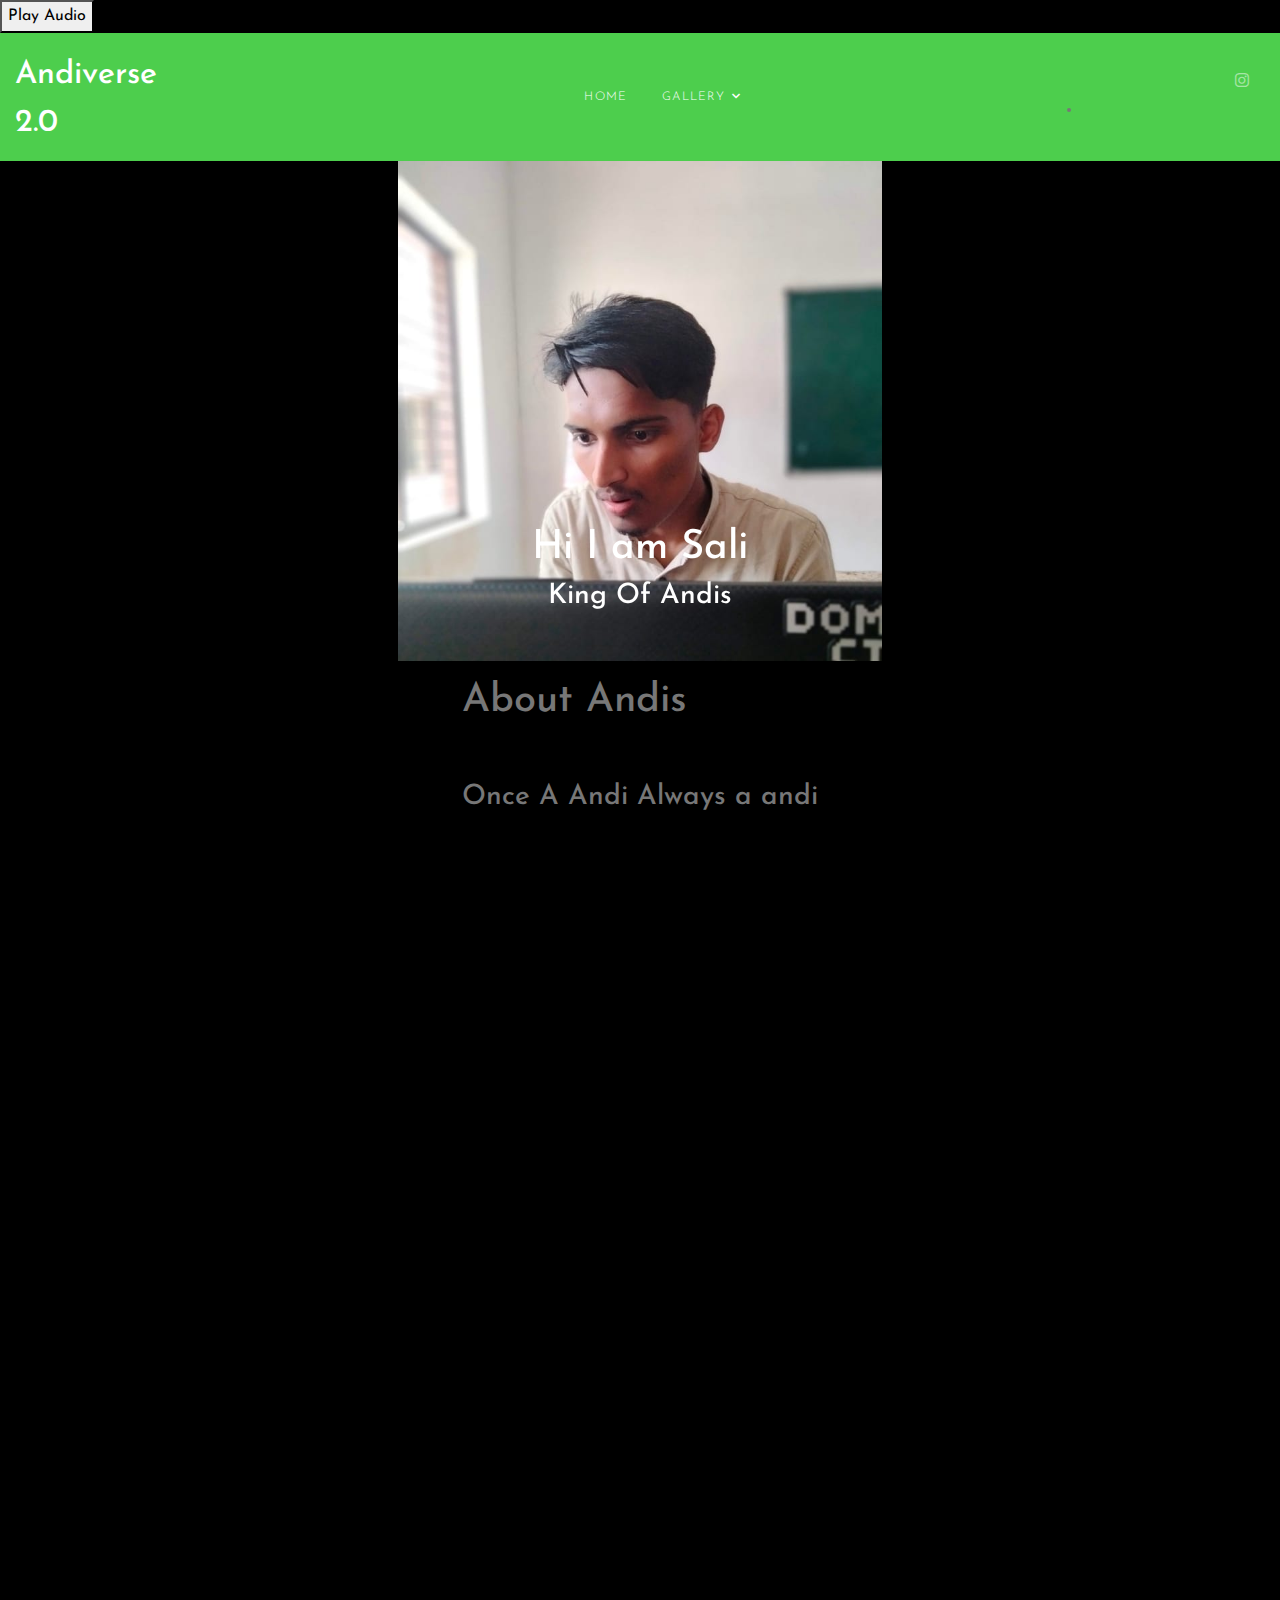
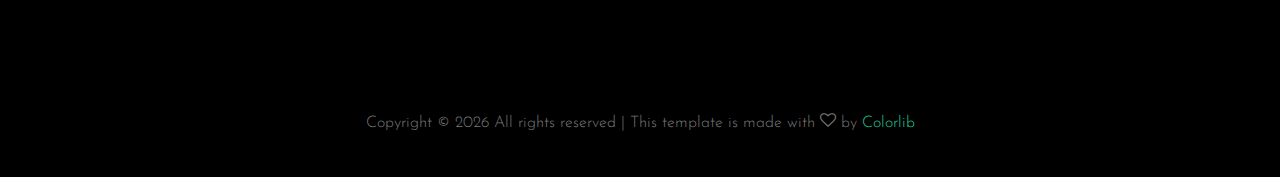
==== commit d47f6d2e: "initial" ====
--- a/index.html
+++ b/index.html
@@ -1,11 +1,14 @@
 <!DOCTYPE html>
 <html lang="en">
+
 <head>
   <title>Andi World 2.0 </title>
   <meta charset="utf-8">
   <meta name="viewport" content="width=device-width, initial-scale=1, shrink-to-fit=no">
 
-  <link href="https://fonts.googleapis.com/css2?family=Josefin+Sans:wght@400;700&family=Roboto+Mono:wght@400;700&display=swap" rel="stylesheet">
+  <link
+    href="https://fonts.googleapis.com/css2?family=Josefin+Sans:wght@400;700&family=Roboto+Mono:wght@400;700&display=swap"
+    rel="stylesheet">
   <link rel="stylesheet" href="fonts/icomoon/style.css">
 
   <link rel="stylesheet" href="css/bootstrap.min.css">
@@ -14,7 +17,7 @@
   <link rel="stylesheet" href="css/owl.carousel.min.css">
   <link rel="stylesheet" href="css/owl.theme.default.min.css">
 
-  <link rel="stylesheet" href="css/lightgallery.min.css">    
+  <link rel="stylesheet" href="css/lightgallery.min.css">
 
   <link rel="stylesheet" href="css/bootstrap-datepicker.css">
 
@@ -27,7 +30,31 @@
   <link rel="stylesheet" href="css/style.css">
 
 </head>
+
 <body>
+
+  <audio autoplay id="myAudio">
+    <source src="assets/andi.mp3" type="audio/mpeg">
+    Your browser does not support the audio element.
+  </audio>
+  
+<button id="playButton" >Play Audio</button>
+
+  <script>
+    window.onload = function() {
+    var audio = document.getElementById("myAudio");
+    var playButton = document.getElementById("playButton");
+
+    playButton.addEventListener("click", function() {
+        audio.play();
+    });
+
+    playButton.click();
+    playButton.click();
+
+};
+
+  </script>
 
   <div class="site-wrap">
 
@@ -39,7 +66,7 @@
       </div>
       <div class="site-mobile-menu-body"></div>
     </div> -->
-    
+
 
 
 
@@ -93,7 +120,8 @@
                   <a href="#" class="pl-3 pr-3"><span class="icon-twitter"></span></a>
                 </li> -->
                 <li>
-                  <a href="https://www.instagram.com/lol_an_photography/" class="pl-3 pr-3"><span class="icon-instagram"></span></a>
+                  <a href="https://www.instagram.com/lol_an_photography/" class="pl-3 pr-3"><span
+                      class="icon-instagram"></span></a>
                 </li>
                 <!-- <li>
                   <a href="#" class="pl-3 pr-3"><span class="icon-youtube-play"></span></a>
@@ -103,37 +131,38 @@
 
             <!-- <div class="d-inline-block d-xl-none ml-md-0 mr-auto py-3" style="position: relative; top: 3px;"><a href="#" class="site-menu-toggle js-menu-toggle text-black"><span class="icon-menu h3"></span></a></div> -->
             <li>
-              <a href="https://www.instagram.com/lol_an_photography/" ><span class="d-inline-block  d-xl-none text-white icon-instagram"></span></a>
+              <a href="https://www.instagram.com/lol_an_photography/"><span
+                  class="d-inline-block  d-xl-none text-white icon-instagram"></span></a>
             </li>
           </div>
 
         </div>
       </div>
-      
+
     </header>
 
-    
-<!-- Coursel  Area Start -->
-<div id="carouselExampleIndicators" class="carousel slide" data-ride="carousel">
-  <!-- <ol class="carousel-indicators">
+
+    <!-- Coursel  Area Start -->
+    <div id="carouselExampleIndicators" class="carousel slide" data-ride="carousel">
+      <!-- <ol class="carousel-indicators">
     <li data-target="#carouselExampleIndicators" data-slide-to="0" class="active"></li>
     <li data-target="#carouselExampleIndicators" data-slide-to="1"></li>
     <li data-target="#carouselExampleIndicators" data-slide-to="2"></li>
   </ol> -->
 
-  <div class="carousel-inner">
-
-    <div class="carousel-item d-flex justify-content-center active">
-      <img class="d-block  w-auto" src="assets/sali/1.jpg"  height="500px" alt="...">
-      <div class="carousel-caption  d-md-block">
-        <h1>Hi I am Sali</h1>
-        <h3>King Of Andis</h3>
-      </div>
-    </div>
-  </div>
-
-
-  <!-- <a class="carousel-control-prev" href="#carouselExampleIndicators" role="button" data-slide="prev">
+      <div class="carousel-inner">
+
+        <div class="carousel-item d-flex justify-content-center active">
+          <img class="d-block  w-auto" src="assets/sali/1.jpg" height="500px" alt="...">
+          <div class="carousel-caption  d-md-block">
+            <h1>Hi I am Sali</h1>
+            <h3>King Of Andis</h3>
+          </div>
+        </div>
+      </div>
+
+
+      <!-- <a class="carousel-control-prev" href="#carouselExampleIndicators" role="button" data-slide="prev">
     <span class="carousel-control-prev-icon" aria-hidden="true"></span>
     <span class="sr-only">Previous</span>
   </a>
@@ -142,78 +171,80 @@
     <span class="sr-only">Next</span>
   </a> -->
 
-</div>
-
-
-<div class="container mt-3">
-
-  <div class="d-flex justify-content-center ">
-  <div class=" d-md-block">
-    <h1>About Me <br> <br> </h1>
-
-    <h3>Welcome to Lolan Photography Lorem ipsum dolor sit amet consectetur adipisicing elit. In, corporis provident doloribus sed cupiditate reprehenderit.
-      Lorem ipsum dolor sit amet.
-    </h3>
-  </div>
-</div>
-</div>
-
-
-<!-- Coursel Area End -->
-
-<div class="mt-3">
-
-    <div class="container-fluid" data-aos="fade" data-aos-delay="500">
-      <div class="row">
-        <div class="col-lg-4">
-
-          <div class="image-wrap-2">
-            <div class="image-info">
-              <h2 class="mb-3"> Andi 1 </h2>
-              <a href="single.html" class="btn btn-outline-white py-2 px-4">More Photos</a>
-            </div>
-            <img src="assets/fenar/1.jpg" alt="Image" class="img-fluid">
-          </div>
-
-        </div>
-        <div class="col-lg-4">
-          <div class="image-wrap-2">
-            <div class="image-info">
-              <h2 class="mb-3"> Andi 2 </h2>
-              <a href="single.html" class="btn btn-outline-white py-2 px-4">More Photos</a>
-            </div>
-            <img src="assets/sali/1.jpg" alt="Image" class="img-fluid">
-          </div>
-        </div>
-
-        <div class="col-lg-4">
-          <div class="image-wrap-2">
-            <div class="image-info">
-              <h2 class="mb-3"> Andi 3 </h2>
-              <a href="single.html" class="btn btn-outline-white py-2 px-4">More Photos</a>
-            </div>
-            <img src="assets/motta/1.jpg" alt="Image" class="img-fluid">
-          </div>
-        </div>
-
-      </div>
-    </div>
-  </div>
+    </div>
+
+
+    <div class="container mt-3">
+
+      <div class="d-flex justify-content-center ">
+        <div class=" d-md-block">
+          <h1>About Andis <br> <br> </h1>
+
+          <h3> Once A Andi Always a andi
+          </h3>
+        </div>
+      </div>
+    </div>
+
+
+    <!-- Coursel Area End -->
+
+    <div class="mt-3">
+
+      <div class="container-fluid" data-aos="fade" data-aos-delay="500">
+        <div class="row">
+          <div class="col-lg-4">
+
+            <div class="image-wrap-2">
+              <div class="image-info">
+                <h2 class="mb-3"> Andi 1 </h2>
+                <a href="single.html" class="btn btn-outline-white py-2 px-4">More Photos</a>
+              </div>
+              <img src="assets/fenar/1.jpg" alt="Image" class="img-fluid">
+            </div>
+
+          </div>
+          <div class="col-lg-4">
+            <div class="image-wrap-2">
+              <div class="image-info">
+                <h2 class="mb-3"> Andi 2 </h2>
+                <a href="single.html" class="btn btn-outline-white py-2 px-4">More Photos</a>
+              </div>
+              <img src="assets/sali/1.jpg" alt="Image" class="img-fluid">
+            </div>
+          </div>
+
+          <div class="col-lg-4">
+            <div class="image-wrap-2">
+              <div class="image-info">
+                <h2 class="mb-3"> Andi 3 </h2>
+                <a href="single.html" class="btn btn-outline-white py-2 px-4">More Photos</a>
+              </div>
+              <img src="assets/motta/1.jpg" alt="Image" class="img-fluid">
+            </div>
+          </div>
+
+        </div>
+      </div>
+    </div>
 
     <div class="footer py-4">
       <div class="container-fluid text-center">
         <p>
           <!-- Link back to Colorlib can't be removed. Template is licensed under CC BY 3.0. -->
-          Copyright &copy;<script data-cfasync="false" src="/cdn-cgi/scripts/5c5dd728/cloudflare-static/email-decode.min.js"></script><script>document.write(new Date().getFullYear());</script> All rights reserved | This template is made with <i class="icon-heart-o" aria-hidden="true"></i> by <a href="https://colorlib.com" target="_blank" >Colorlib</a>
+          Copyright &copy;
+          <script data-cfasync="false" src="/cdn-cgi/scripts/5c5dd728/cloudflare-static/email-decode.min.js"></script>
+          <script>document.write(new Date().getFullYear());</script> All rights reserved | This template is made with <i
+            class="icon-heart-o" aria-hidden="true"></i> by <a href="https://colorlib.com" target="_blank">Colorlib</a>
           <!-- Link back to Colorlib can't be removed. Template is licensed under CC BY 3.0. -->
         </p>
       </div>
     </div>
 
-    
-
-    
-    
+
+
+
+
   </div>
 
   <script src="js/jquery-3.3.1.min.js"></script>
@@ -234,12 +265,13 @@
   <script src="js/jquery.mousewheel.min.js"></script>
 
   <script src="js/main.js"></script>
-  
+
   <script>
-    $(document).ready(function(){
+    $(document).ready(function () {
       $('#lightgallery').lightGallery();
     });
   </script>
 
 </body>
+
 </html>